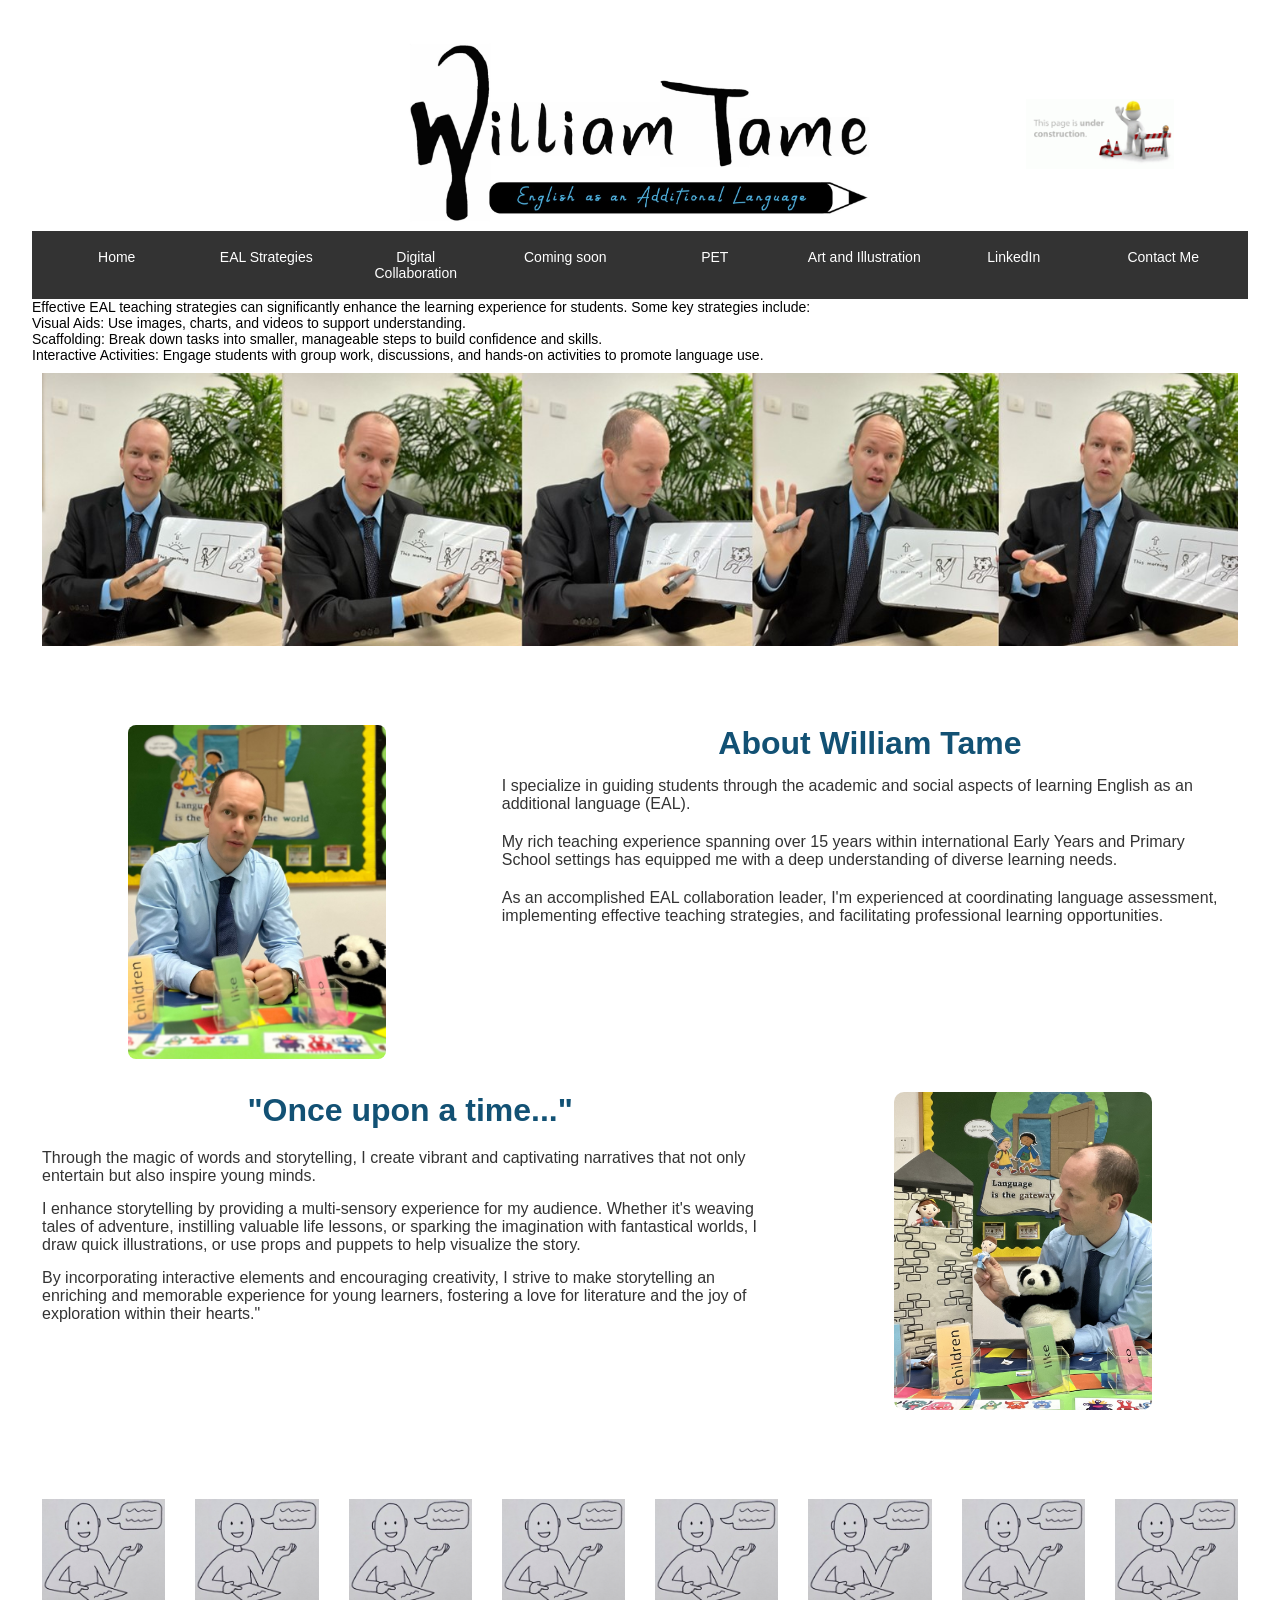
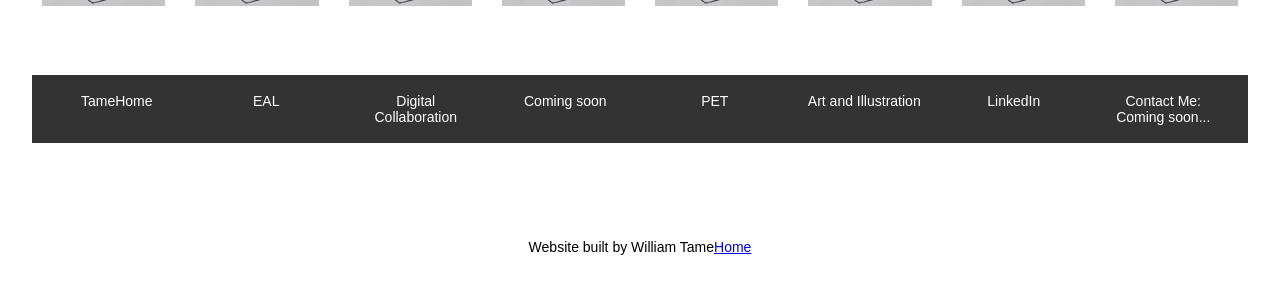
==== index.html @ 27f3a111 "Update index.html" ====
<!DOCTYPE html>
<html lang="en">
<head>
  <meta name="viewport" content="width=device-width, initial-scale=1.0">
  <link rel="stylesheet" href="styles.css">
  <title>William Tame EAL and Global Collaboration</title>
</head>
<body>
  <div class="container">
<p class="page-heading">Welcome</p>
    <div class="grid-container">

      <!-- Image covering three columns -->
      <div class="grid-item image-item1">
      <img src="images/logoealpencilblue.jpg" alt="William Tame logo">
      </div>
      
      <!-- Image covering two columns -->
      <div class="grid-item image-item2">
        <img src="images/page under construction 2.gif" alt="Image Description">
      </div>
    </div>

    <nav class="navbar">
      <a href="#">Home</a>
      <a href="#">EAL Strategies</a>
      <a href="#">Digital Collaboration</a>
      <a href="#">Coming soon</a>
      <a href="https://tamehome.com/pet.html">PET</a>
      <a href="https://williamtame.com/">Art and Illustration</a>
      <a href="https://www.linkedin.com/in/william-tame-b440451b2/">LinkedIn</a>
      <a href="#">Contact Me</a>
    </nav>

    <p> </p>
    <p>Effective EAL teaching strategies can significantly enhance the learning experience for students. Some key strategies include:</p>
    <p> </p>
    <p>Visual Aids: Use images, charts, and videos to support understanding.</p>
    <p>Scaffolding: Break down tasks into smaller, manageable steps to build confidence and skills.</p>
    <p>Interactive Activities: Engage students with group work, discussions, and hands-on activities to promote language use.</p>


<div class="second-grid-container">
  
  <div class="grid-item spanned-image"><img src="images/Tame storytelling 1.jpg" alt="Image Description"></div>
  
  <div class="grid-item">Item 17</div>
  <div class="grid-item">Item 18</div>
  <div class="grid-item">Item 19</div>
  <div class="grid-item">Item 20</div>
  <div class="grid-item">Item 21</div>
  <div class="grid-item">Item 22</div>
  <div class="grid-item">Item 23</div>
  <div class="grid-item">Item 24</div>

        <!-- Image covering the first three columns -->
  <div class="grid-item image-cover" style="grid-column: span 3;">
    <img src="images/tamepuppet2.JPG" alt="Image Description">
</div>
  <!-- New grid item for heading and paragraph -->
<div class="grid-item text-content">
  <h2>About William Tame</h2>
    <p>I specialize in guiding students through the academic and social aspects of learning English as an additional language (EAL).</p>
    <p>My rich teaching experience spanning over 15 years within international Early Years and Primary School settings has equipped me with a deep understanding of diverse learning needs.</p>
    <p>As an accomplished EAL collaboration leader, I'm experienced at coordinating language assessment, implementing effective teaching strategies, and facilitating professional learning opportunities.</p>
</div>

  <!-- New grid item for paragraph spanning items 9 to 13 -->
  <div class="grid-item text-content2">
    <h2>"Once upon a time..."</h2>
    <p>Through the magic of words and storytelling, I create vibrant and captivating narratives that not only entertain but also inspire young minds.</p>
    <p>I enhance storytelling by providing a multi-sensory experience for my audience. Whether it's weaving tales of adventure, instilling valuable life lessons, or sparking the imagination with fantastical worlds, I draw quick illustrations, or use props and puppets to help visualize the story.</p>
    <p>By incorporating interactive elements and encouraging creativity, I strive to make storytelling an enriching and memorable experience for young learners, fostering a love for literature and the joy of exploration within their hearts."</p>
  </div>
  <!-- Merged grid item for image in items 14, 15, and 16 -->
    <div class="grid-item merged-image" style="grid-column: span 3;">
    <img src="images/tamepuppet3.JPG" alt="Merged Image">
    </div>

      <div class="grid-item">Item 33</div>
      <div class="grid-item">Item 34</div>
      <div class="grid-item">Item 35</div>
      <div class="grid-item">Item 36</div>
      <div class="grid-item">Item 37</div>
      <div class="grid-item">Item 38</div>
      <div class="grid-item">Item 39</div>
      <div class="grid-item">Item 40</div>

      <div class="grid-item small-image"><a href="https://williamtame.com"><img src="images/talk.png" alt="Small Image 1"></a></div>
      <div class="grid-item small-image"><a href="https://williamtame.com"><img src="images/talk.png" alt="Small Image 1"></a></div>
      <div class="grid-item small-image"><a href="https://williamtame.com"><img src="images/talk.png" alt="Small Image 1"></a></div>
      <div class="grid-item small-image"><a href="https://williamtame.com"><img src="images/talk.png" alt="Small Image 1"></a></div>
      <div class="grid-item small-image"><a href="https://williamtame.com"><img src="images/talk.png" alt="Small Image 1"></a></div>
      <div class="grid-item small-image"><a href="https://williamtame.com"><img src="images/talk.png" alt="Small Image 1"></a></div>
      <div class="grid-item small-image"><a href="https://williamtame.com"><img src="images/talk.png" alt="Small Image 1"></a></div>
      <div class="grid-item small-image"><a href="https://williamtame.com"><img src="images/talk.png" alt="Small Image 1"></a></div>

      <div class="grid-item">Item 41</div>
      <div class="grid-item">Item 42</div>
      <div class="grid-item">Item 43</div>
      <div class="grid-item">Item 44</div>
      <div class="grid-item">Item 45</div>
      <div class="grid-item">Item 46</div>
      <div class="grid-item">Item 47</div>
      <div class="grid-item">Item 48</div>

      <!-- Continue with more grid items below the navigation bar -->
    </div>

  <nav class="bottomnavbar">
    <a href="https://tamehome.com">TameHome</a>
    <a href="#">EAL</a>
    <a href="#">Digital Collaboration</a>
    <a href="#">Coming soon</a>
    <a href="https://tamehome.com/pet.html">PET</a>
    <a href="https://williamtame.com/">Art and Illustration</a>
    <a href="https://www.linkedin.com/in/william-tame-b440451b2/">LinkedIn</a>
    <a href="#">Contact Me: Coming soon...</a>
  </nav>

  <div class="third-grid-container">
    <div class="grid-item">Item 74</div>
    <div class="grid-item">Item 75</div>
    <div class="grid-item">Item 76</div>
    <div class="grid-item">Item 77</div>
    <div class="grid-item">Item 78</div>
    <div class="grid-item">Item 79</div>
    <div class="grid-item">Item 80</div>
    <div class="grid-item">Item 81</div>
  </div>
  <div class="organisation">
    <P>Website built by William Tame<a href="https://tamehome.com">Home</a></P>
  </div>
</div>

</body>
</html>
---- styles.css ----
*{
  margin: 0;
  padding: 0;
  box-sizing: border-box;
}

body {
  font-family: Arial, sans-serif;
  font-size: 14px;
  margin: 0;
  padding: 0;
}


@media only screen and (max-width: 600px) {
  .container {
    grid-template-columns: repeat(8, minmax(0, 1fr));
  }
}


.container {
  max-width: 95%;
  margin: 0 auto;
  margin-bottom: 50px;
  justify-content: center; /* Ensure the grid content is centered horizontally */
}

.grid-container {
  display: grid;
  grid-template-columns: repeat(8, minmax(0, 1fr)); /* Change to eight columns */
  gap: 10px;
  background-color: #ffffff;
}

.page-heading {
  margin-top: 20px;
  text-align: center;
  color: #ffffff;
}

.grid-item1 {
  background-color: #ffffff;
  padding: 10px;
  text-align: center;
}

.image-item1 {
  grid-column: 3 / span 4;
  display: flex;
  justify-content: center; /* Center the content horizontally */
  align-items: center; /* Center the content vertically */
}

.grid-item2 {
  background-color: #ffffff;
  padding: 10px;
}

.image-item2 {
  grid-column: 7 / span 2;
  display: flex;
  justify-content: center; /* Center the content horizontally */
  align-items: center; /* Center the content vertically */
}

.image-item1 img {
  width: 80%; /* Set the image width to 100% of its container */
  max-width: 100%; /* Ensure the image doesn't exceed its original size */
  height: auto; /* Maintain the aspect ratio */
}

.image-item2 img {
  width: 50%; /* Set the image width to 100% of its container */
  max-width: 100%; /* Ensure the image doesn't exceed its original size */
  height: auto; /* Maintain the aspect ratio */
}


.text-mergetitle {
  grid-column: 1 / span 8; /* Make the text grid item span columns 5 to 8 */
  font-weight: bolder;
  text-align: center;
  color: #125174;
  margin-top: 8px;
  margin-bottom: 8px;
}



@media only screen and (max-width: 600px) {
  .navbar, .bottomnavbar {
    flex-direction: column;
    align-items: center;
  }

  .navbar a, .bottomnavbar a {
    flex: none;
    width: 100%;
  }
}


.navbar {
  display: flex;
  justify-content: center;
  flex-wrap: wrap;
  background-color: #333;
  padding: 10px;
}

.navbar a {
  flex: 1;
  text-align: center;
  color: white;
  text-decoration: none;
  padding: 8px 16px;
  border-radius: 4px;
  transition: background-color 0.3s;
}

.navbar a:hover {
  background-color: #4ba0c7;
}

/* Add this CSS for the second grid-container with eight columns */
.second-grid-container {
  display: grid;
  grid-template-columns: repeat(8, minmax(0, 1fr));
  gap: 10px;
}

/* Apply styles to the grid items within the second grid-container */
.second-grid-container .grid-item {
  background-color: #ffffff;
  padding: 10px;
  text-align: center;
  color: #ffffff;
}

.image-cover {
  grid-column: span 3; /* Make the image grid item span three columns */
  grid-row: span 1; /* Make the image grid item span two rows */
}

.image-cover img {
  width: 60%; /* Make the image fill the entire width of its container */
  height: auto; /* Maintain the image's aspect ratio */
  border-radius: 8px; /* Optional: Add border-radius for rounded corners */
}

.text-content {
  grid-column: 4 / span 5; /* Make the text grid item span columns 4 to 8 */
  grid-row: span 1; /* You can adjust the number of rows as needed */
  padding: 10px; /* Add padding for better aesthetics */
  background-color: #ffffff; /* Example background color, customize as needed */
  text-align:center;
}

.text-content h2 {
  font-size: 32px;
  font-weight: bolder;
  margin-bottom: 10px;
  color: #125174;
  margin-bottom: 15px;
}

.text-content p {
  font-size: 16px; /* Example font size, customize as needed */
  color: #333; /* Example text color, customize as needed */
  margin-bottom: 20px;
  text-align: left;
}

/* Media query for smaller screens */
@media only screen and (max-width: 600px) {
  .text-content p {
    font-size: 12px; /* Adjust the font size for smaller screens */
  }
}

/* Add additional styles as needed for the second grid items */


.text-content2 {
  grid-column: 1 / span 5; /* Make the text grid item span columns 4 to 8 */
  grid-row: span 1; /* You can adjust the number of rows as needed */
  padding: 10px; /* Add padding for better aesthetics */
  background-color: #ffffff; /* Example background color, customize as needed */
  text-align:center;
}

.text-content2 h2 {
  font-size: 32px;
  font-weight: bolder;
  margin-bottom: 10px;
  color: #125174;
  margin-bottom: 20px;
}

.text-content2 p {
  font-size: 16px; /* Example font size, customize as needed */
  color: #333; /* Example text color, customize as needed */
  margin-bottom: 15px;
  text-align: left;
}

/* Media query for smaller screens */
@media only screen and (max-width: 600px) {
  .text-content2 p {
    font-size: 12px; /* Adjust the font size for smaller screens */
  }
}


.second-grid-container .grid-item.merged-image {
  grid-column: span 3; /* Make the merged item span three columns */
  /* Additional styling if needed */
}

.second-grid-container .grid-item.merged-image img {
  width: 60%; /* Make the image fill its container */
  height: auto; /* Maintain aspect ratio */
  border-radius: 10px;
  /* Additional styling if needed */
}






/* Small images in the second grid */
.second-grid-container .small-image {
  width: 100%;
  margin: 10px 0; /* Adjust the margin as needed */
}

.second-grid-container .small-image img {
  width: 100%;
  height: auto;
  transition: transform 0.3s ease; /* Add a smooth transition effect */
}

.second-grid-container .small-image img:hover {
  transform: scale(1.2);
  border-radius: 10px;
  /* Add any additional styling for the hover effect */
}

/* Image spanning grid items 66 to 73 */
.second-grid-container .spanned-image {
  grid-column: span 8; /* Span across 8 columns */
}

.second-grid-container .spanned-image img {
  width: 100%;
  height: auto;
  /* Add any additional styling as needed */
}


.bottomnavbar {
  display: flex;
  justify-content: center;
  flex-wrap: wrap;
  background-color: #333;
  padding: 10px;
  margin-bottom: 50px;
}

.bottomnavbar a {
  flex: 1;
  text-align: center;
  color: white;
  text-decoration: none;
  padding: 8px 16px;
  border-radius: 4px;
  transition: background-color 0.3s;
}

.bottomnavbar a:hover {
  background-color: #555;
}

/* Add this CSS for the second grid-container with eight columns */
.third-grid-container {
  display: grid;
  grid-template-columns: repeat(8, minmax(0, 1fr));
  gap: 20px;
}

/* Apply styles to the grid items within the second grid-container */
.third-grid-container .grid-item {
  background-color: #ffffff;
  padding: 10px;
  text-align: center;
  color: #ffffff;
}

.organisation{
  text-align: center;
  color: black;
  margin-top: 10px;
}
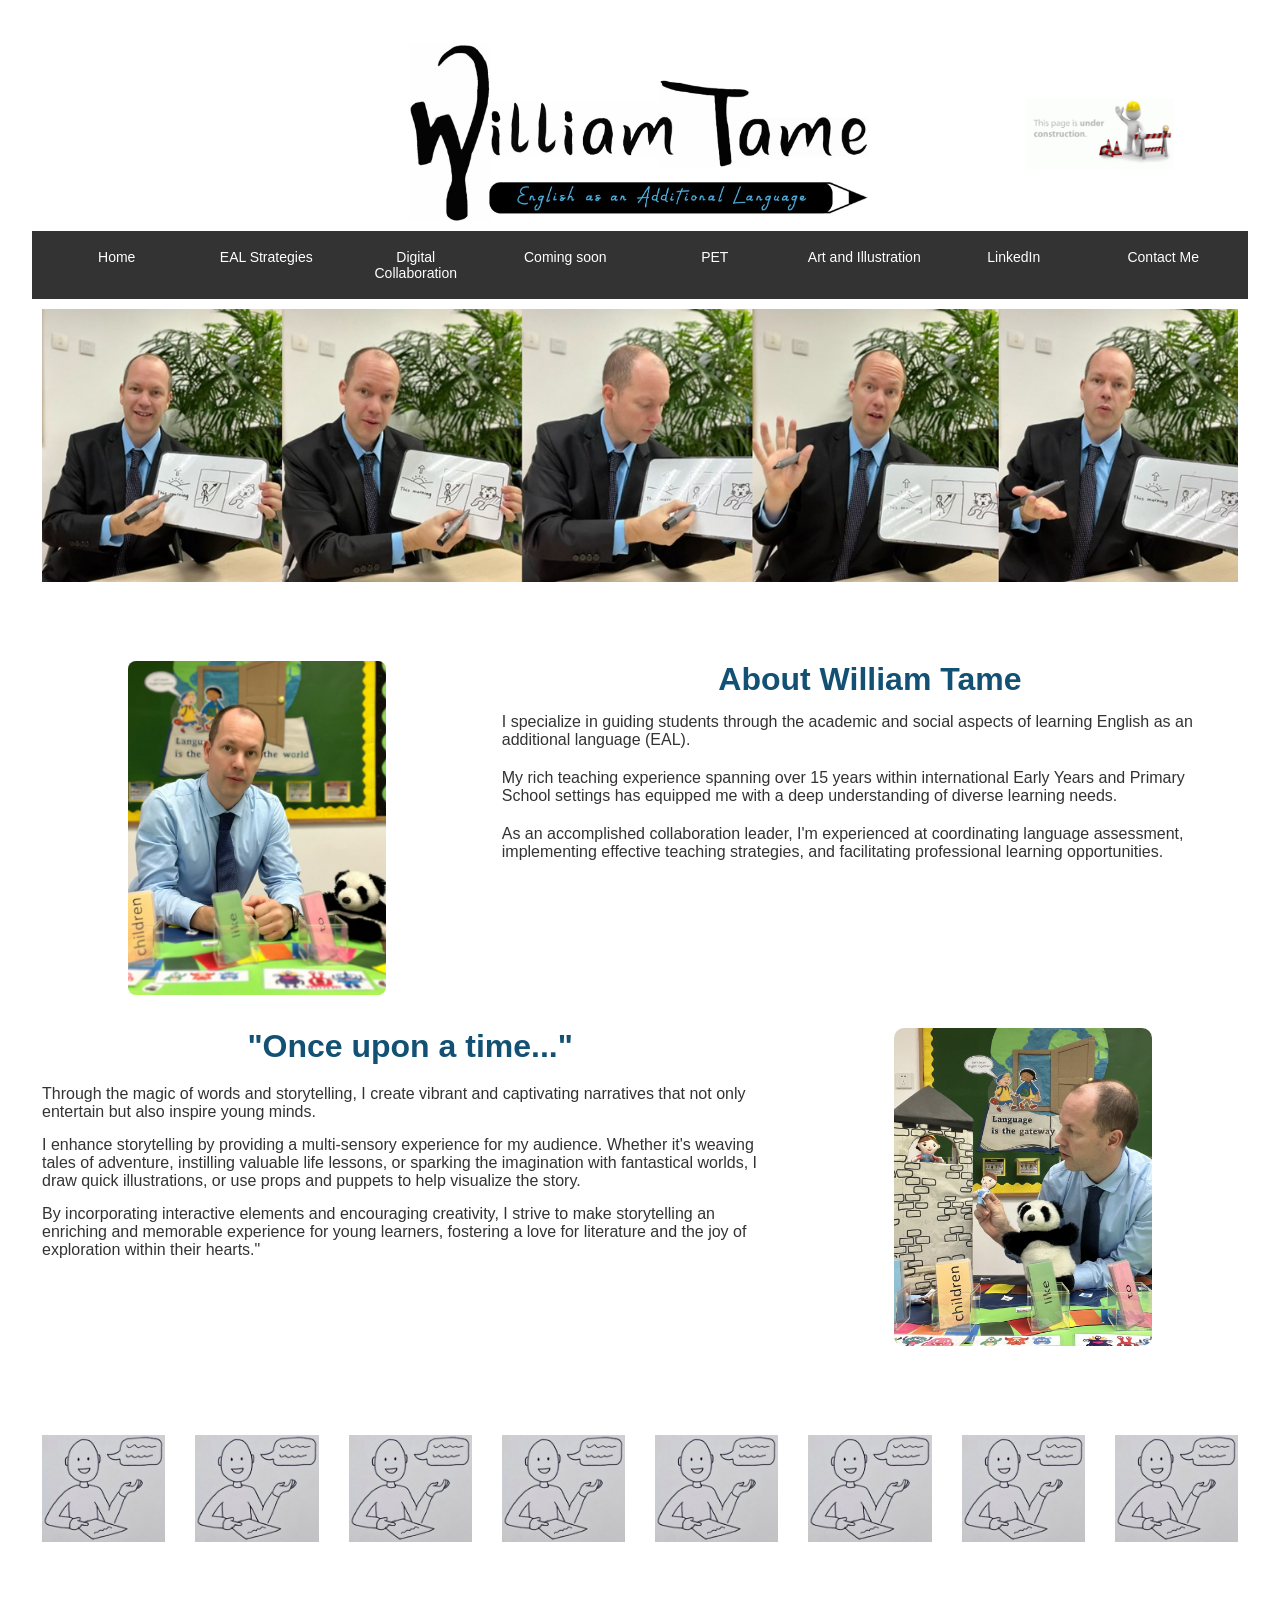
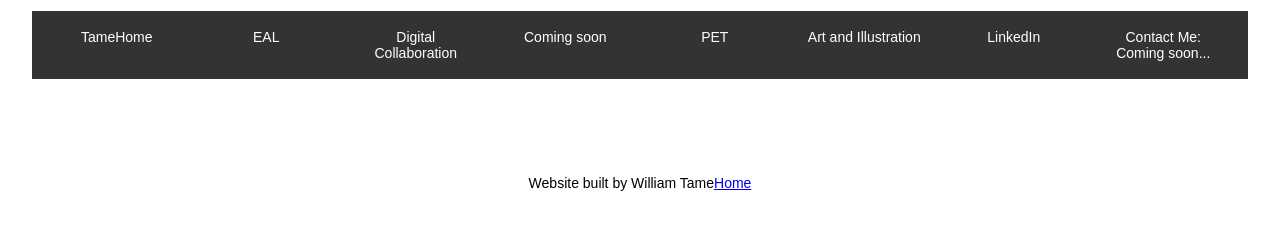
==== commit d5358bb2: "commit main" ====
--- a/index.html
+++ b/index.html
@@ -32,13 +32,6 @@
       <a href="#">Contact Me</a>
     </nav>
 
-    <p> </p>
-    <p>Effective EAL teaching strategies can significantly enhance the learning experience for students. Some key strategies include:</p>
-    <p> </p>
-    <p>Visual Aids: Use images, charts, and videos to support understanding.</p>
-    <p>Scaffolding: Break down tasks into smaller, manageable steps to build confidence and skills.</p>
-    <p>Interactive Activities: Engage students with group work, discussions, and hands-on activities to promote language use.</p>
-
 
 <div class="second-grid-container">
   
@@ -62,7 +55,7 @@
   <h2>About William Tame</h2>
     <p>I specialize in guiding students through the academic and social aspects of learning English as an additional language (EAL).</p>
     <p>My rich teaching experience spanning over 15 years within international Early Years and Primary School settings has equipped me with a deep understanding of diverse learning needs.</p>
-    <p>As an accomplished EAL collaboration leader, I'm experienced at coordinating language assessment, implementing effective teaching strategies, and facilitating professional learning opportunities.</p>
+    <p>As an accomplished collaboration leader, I'm experienced at coordinating language assessment, implementing effective teaching strategies, and facilitating professional learning opportunities.</p>
 </div>
 
   <!-- New grid item for paragraph spanning items 9 to 13 -->
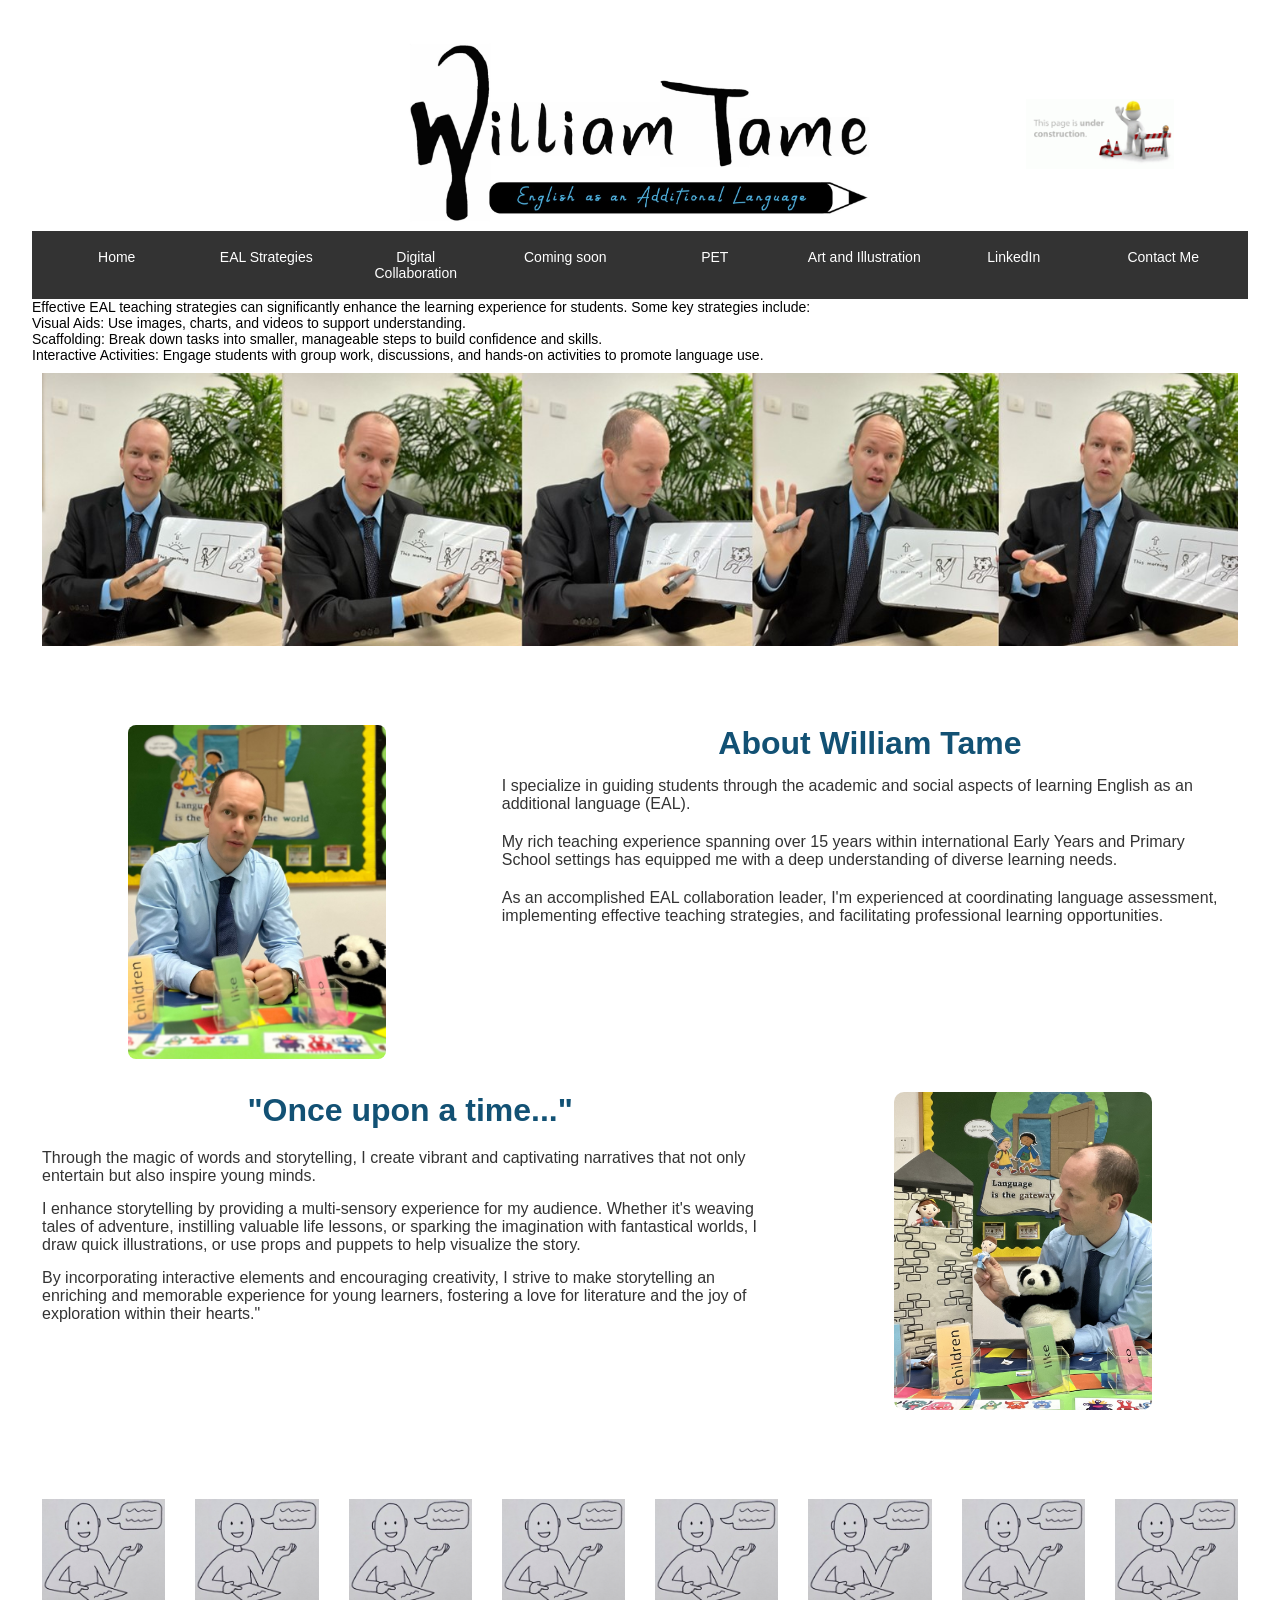
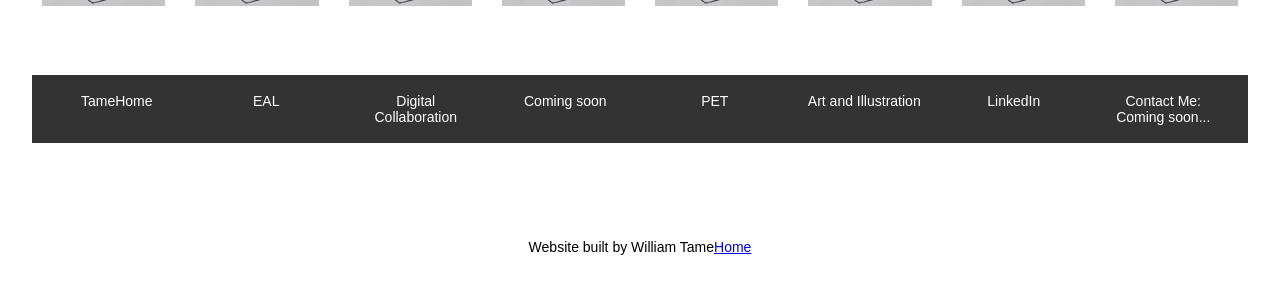
==== commit 0d732216: "Merge branch 'main' of https://github.com/williamtame/tamelearning.com" ====
--- a/index.html
+++ b/index.html
@@ -32,6 +32,13 @@
       <a href="#">Contact Me</a>
     </nav>
 
+    <p> </p>
+    <p>Effective EAL teaching strategies can significantly enhance the learning experience for students. Some key strategies include:</p>
+    <p> </p>
+    <p>Visual Aids: Use images, charts, and videos to support understanding.</p>
+    <p>Scaffolding: Break down tasks into smaller, manageable steps to build confidence and skills.</p>
+    <p>Interactive Activities: Engage students with group work, discussions, and hands-on activities to promote language use.</p>
+
 
 <div class="second-grid-container">
   
@@ -55,7 +62,7 @@
   <h2>About William Tame</h2>
     <p>I specialize in guiding students through the academic and social aspects of learning English as an additional language (EAL).</p>
     <p>My rich teaching experience spanning over 15 years within international Early Years and Primary School settings has equipped me with a deep understanding of diverse learning needs.</p>
-    <p>As an accomplished collaboration leader, I'm experienced at coordinating language assessment, implementing effective teaching strategies, and facilitating professional learning opportunities.</p>
+    <p>As an accomplished EAL collaboration leader, I'm experienced at coordinating language assessment, implementing effective teaching strategies, and facilitating professional learning opportunities.</p>
 </div>
 
   <!-- New grid item for paragraph spanning items 9 to 13 -->
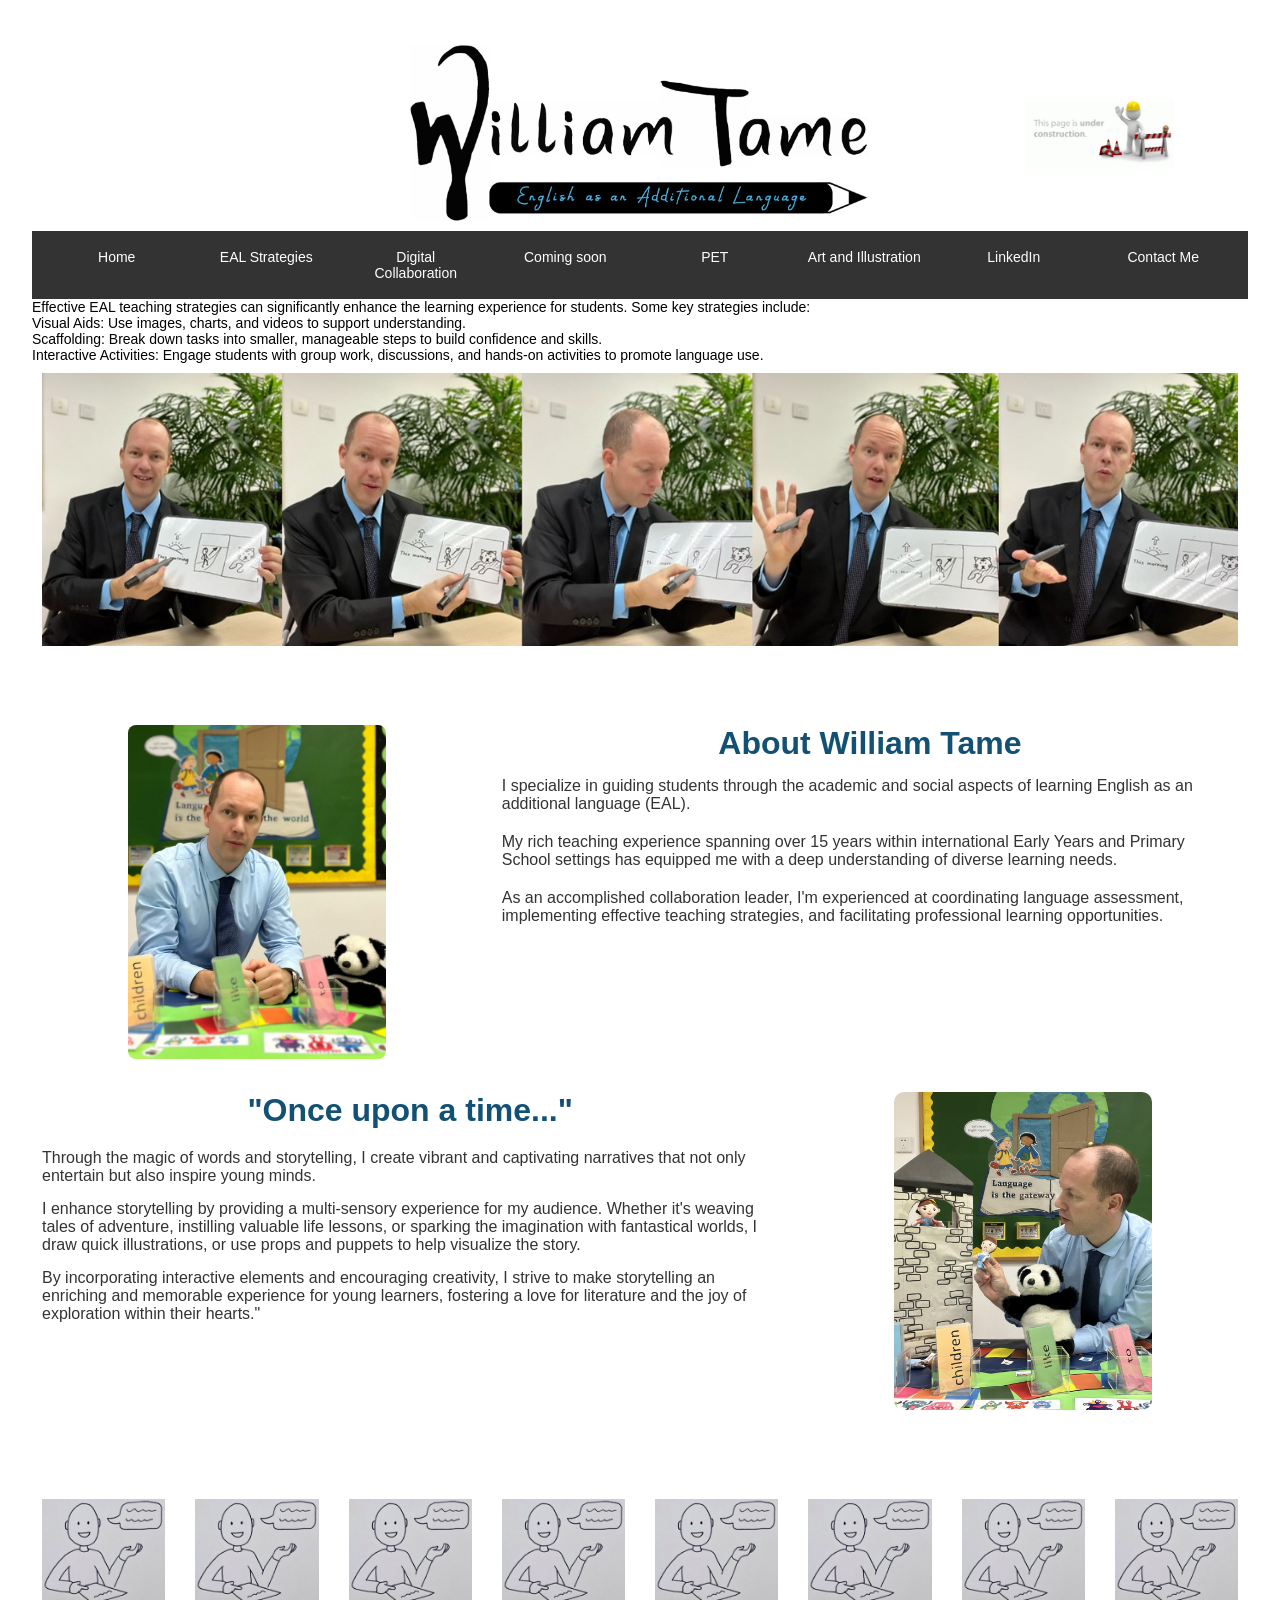
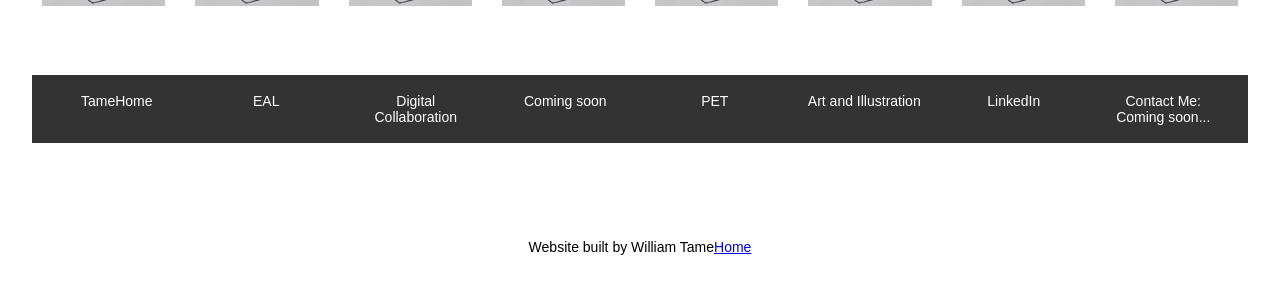
==== commit f6b78d07: "Merge branch 'main' of https://github.com/williamtame/tamelearning.com" ====
--- a/index.html
+++ b/index.html
@@ -62,7 +62,7 @@
   <h2>About William Tame</h2>
     <p>I specialize in guiding students through the academic and social aspects of learning English as an additional language (EAL).</p>
     <p>My rich teaching experience spanning over 15 years within international Early Years and Primary School settings has equipped me with a deep understanding of diverse learning needs.</p>
-    <p>As an accomplished EAL collaboration leader, I'm experienced at coordinating language assessment, implementing effective teaching strategies, and facilitating professional learning opportunities.</p>
+    <p>As an accomplished collaboration leader, I'm experienced at coordinating language assessment, implementing effective teaching strategies, and facilitating professional learning opportunities.</p>
 </div>
 
   <!-- New grid item for paragraph spanning items 9 to 13 -->
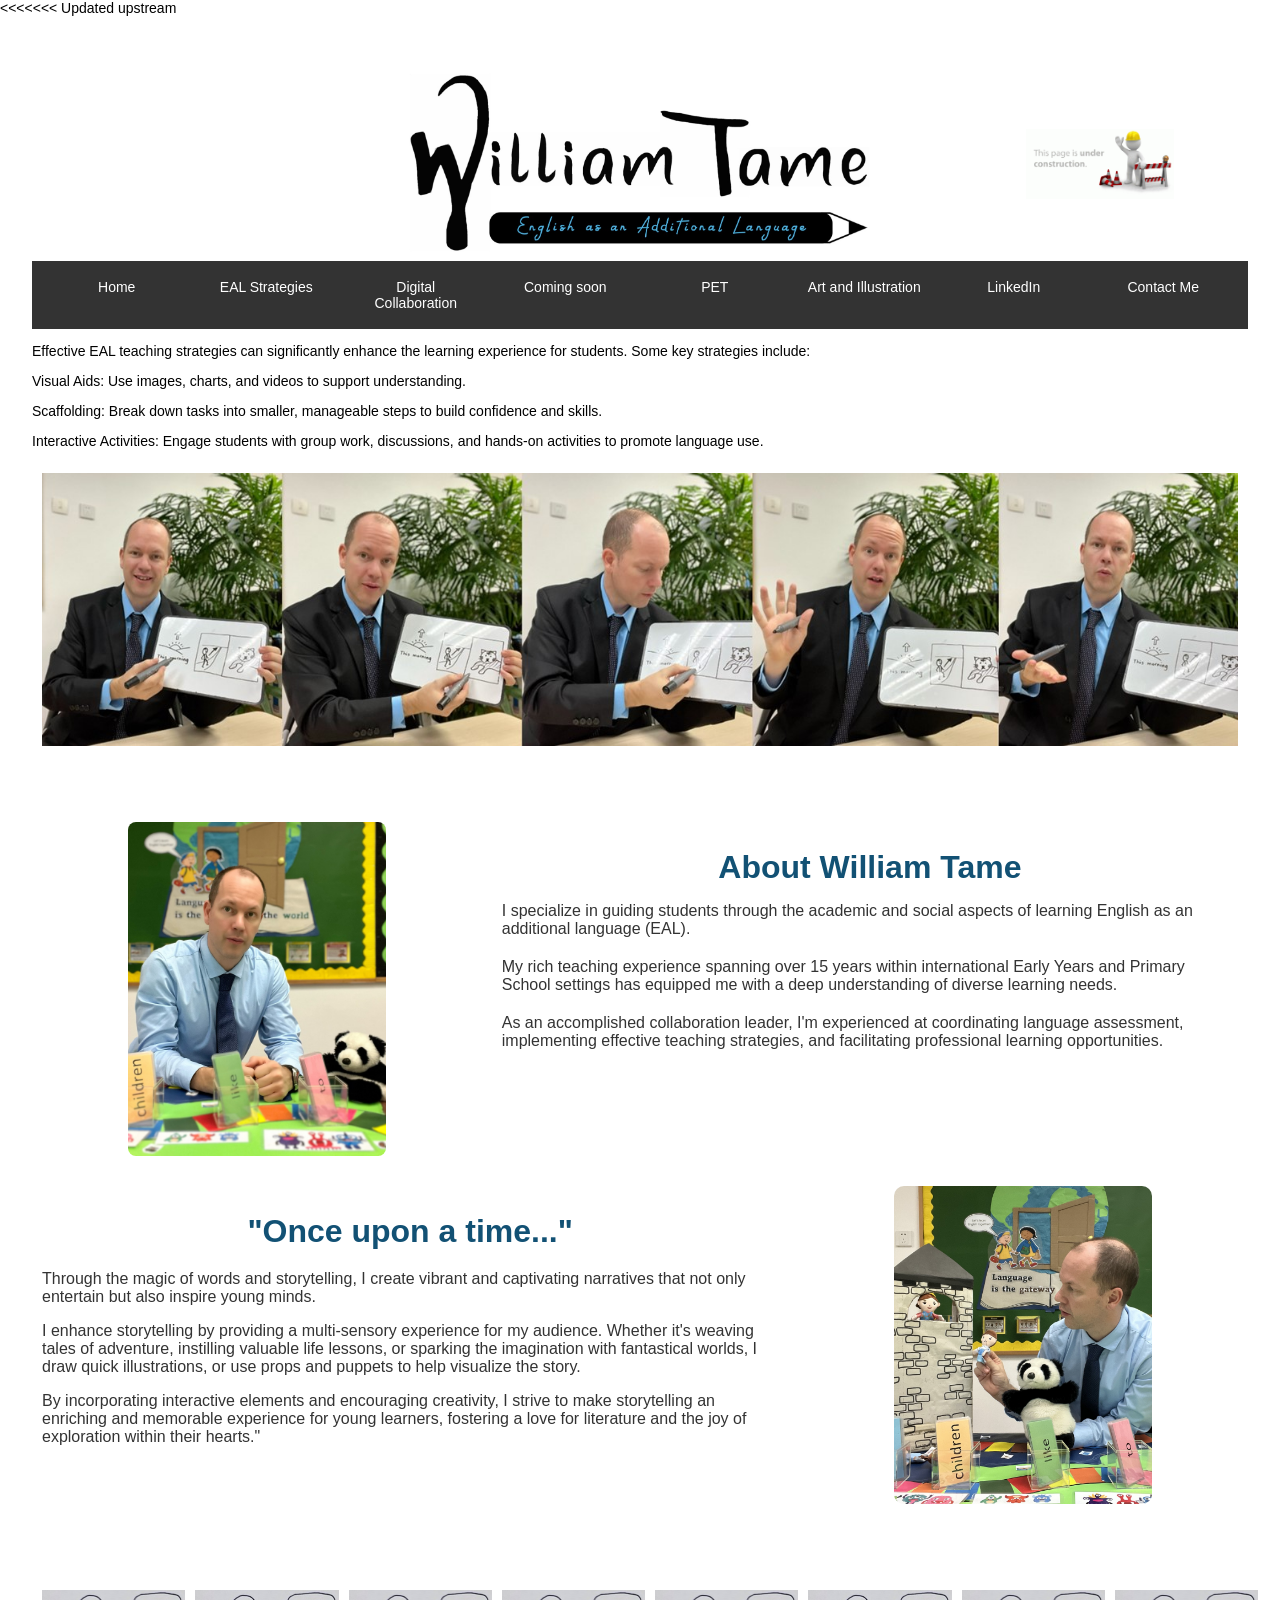
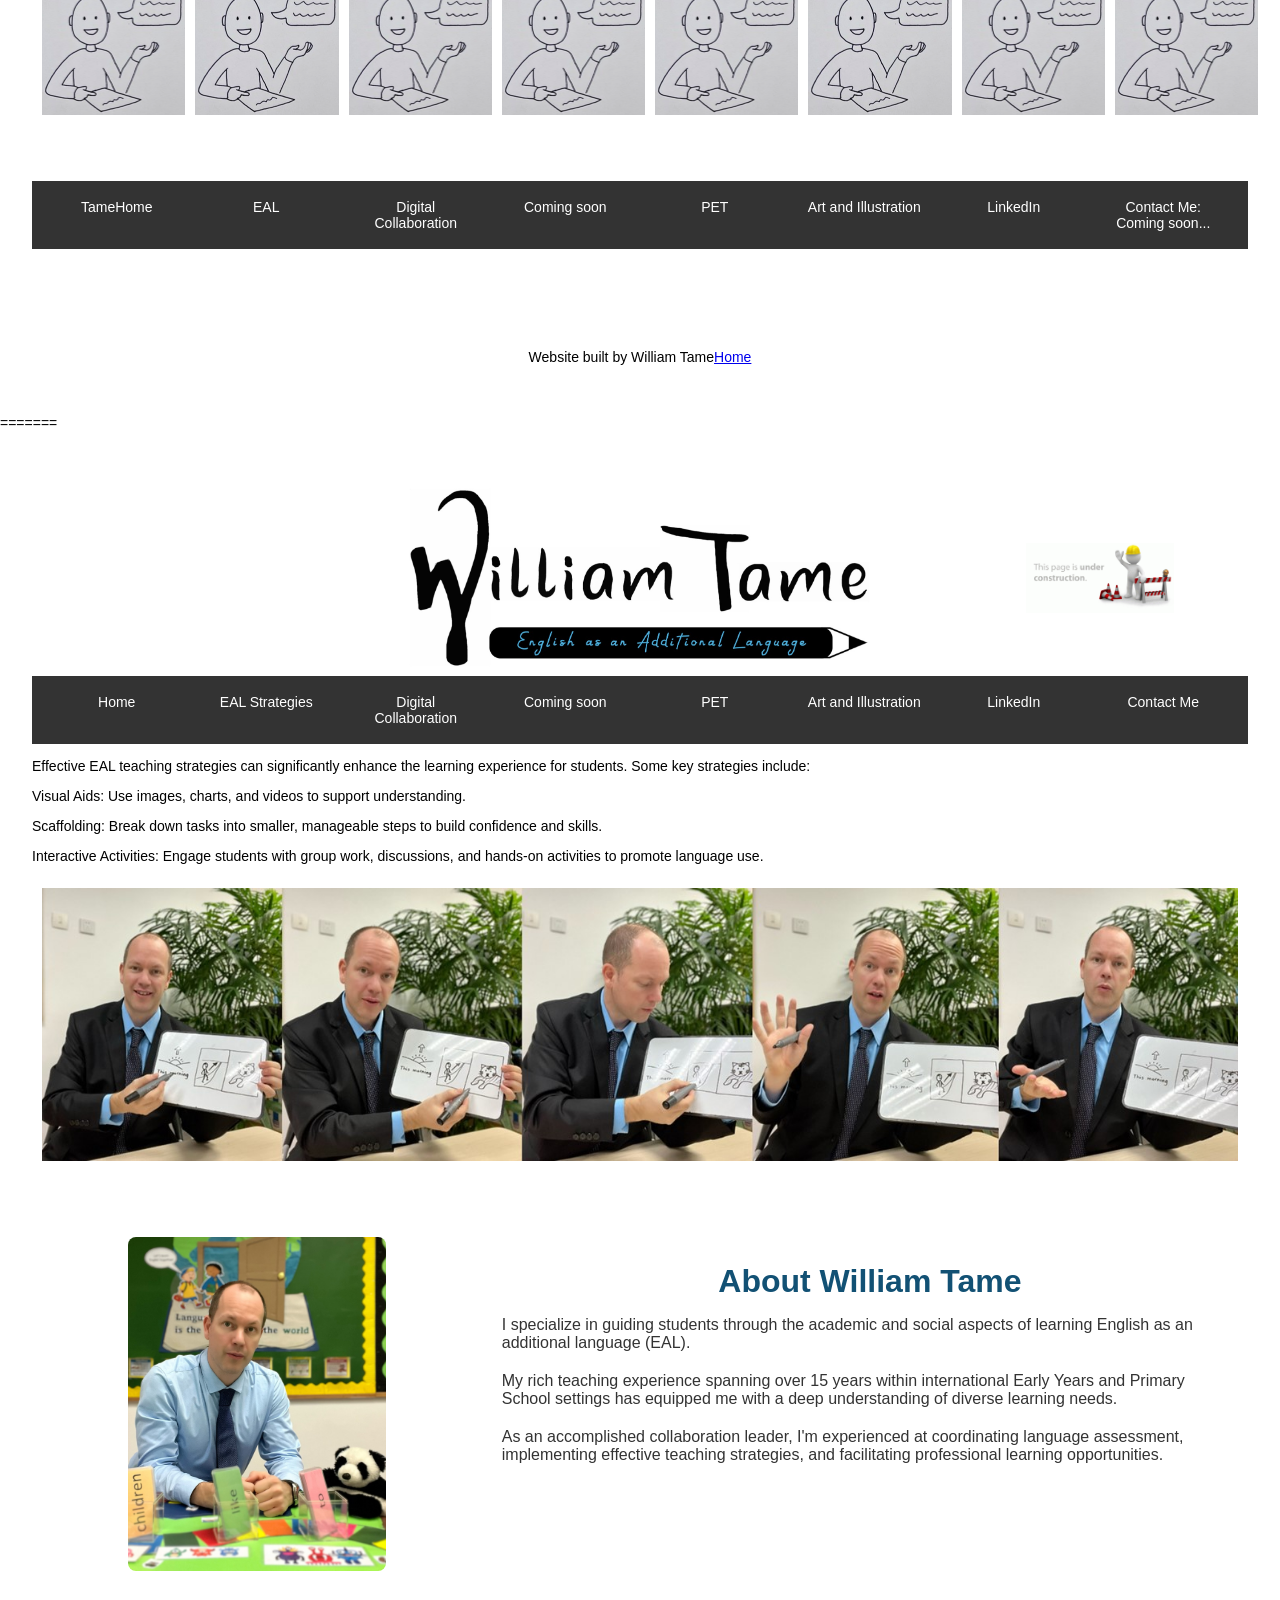
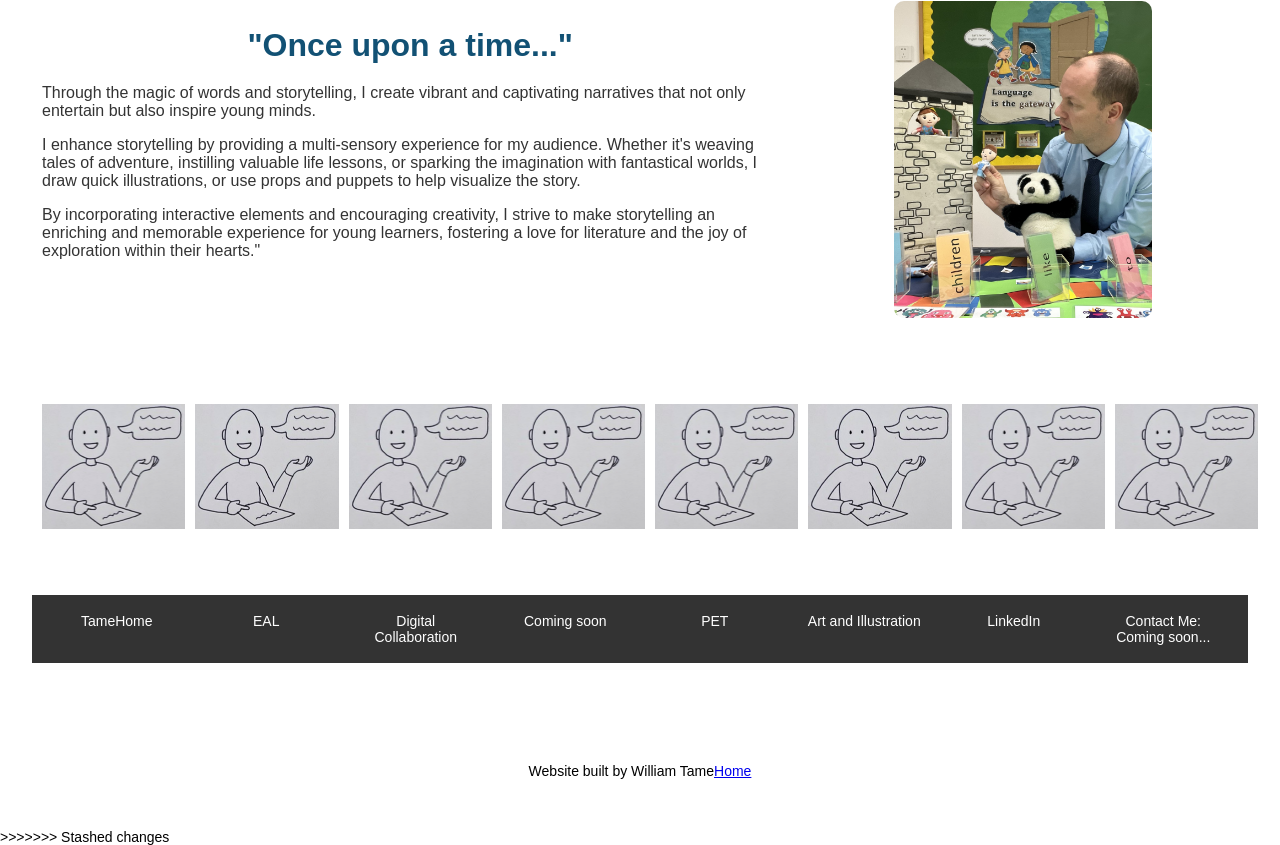
==== commit 5101a073: "Add files via upload" ====
--- a/index.html
+++ b/index.html
@@ -1,3 +1,4 @@
+<<<<<<< Updated upstream
 <!DOCTYPE html>
 <html lang="en">
 <head>
@@ -135,3 +136,142 @@
 
 </body>
 </html>
+=======
+<!DOCTYPE html>
+<html lang="en">
+<head>
+  <meta name="viewport" content="width=device-width, initial-scale=1.0">
+  <link rel="stylesheet" href="styles.css">
+  <title>William Tame EAL and Global Collaboration</title>
+</head>
+<body>
+  <div class="container">
+<p class="page-heading">Welcome</p>
+    <div class="grid-container">
+
+      <!-- Image covering three columns -->
+      <div class="grid-item image-item1">
+      <img src="images/logoealpencilblue.jpg" alt="William Tame logo">
+      </div>
+      
+      <!-- Image covering two columns -->
+      <div class="grid-item image-item2">
+        <img src="images/page under construction 2.gif" alt="Image Description">
+      </div>
+    </div>
+
+    <nav class="navbar">
+      <a href="#">Home</a>
+      <a href="#">EAL Strategies</a>
+      <a href="#">Digital Collaboration</a>
+      <a href="#">Coming soon</a>
+      <a href="https://tamehome.com/pet.html">PET</a>
+      <a href="https://williamtame.com/">Art and Illustration</a>
+      <a href="https://www.linkedin.com/in/william-tame-b440451b2/">LinkedIn</a>
+      <a href="#">Contact Me</a>
+    </nav>
+
+    <p> </p>
+    <p>Effective EAL teaching strategies can significantly enhance the learning experience for students. Some key strategies include:</p>
+    <p> </p>
+    <p>Visual Aids: Use images, charts, and videos to support understanding.</p>
+    <p>Scaffolding: Break down tasks into smaller, manageable steps to build confidence and skills.</p>
+    <p>Interactive Activities: Engage students with group work, discussions, and hands-on activities to promote language use.</p>
+
+
+<div class="second-grid-container">
+  
+  <div class="grid-item spanned-image"><img src="images/Tame storytelling 1.jpg" alt="Image Description"></div>
+  
+  <div class="grid-item">Item 17</div>
+  <div class="grid-item">Item 18</div>
+  <div class="grid-item">Item 19</div>
+  <div class="grid-item">Item 20</div>
+  <div class="grid-item">Item 21</div>
+  <div class="grid-item">Item 22</div>
+  <div class="grid-item">Item 23</div>
+  <div class="grid-item">Item 24</div>
+
+        <!-- Image covering the first three columns -->
+  <div class="grid-item image-cover" style="grid-column: span 3;">
+    <img src="images/tamepuppet2.JPG" alt="Image Description">
+</div>
+  <!-- New grid item for heading and paragraph -->
+<div class="grid-item text-content">
+  <h2>About William Tame</h2>
+    <p>I specialize in guiding students through the academic and social aspects of learning English as an additional language (EAL).</p>
+    <p>My rich teaching experience spanning over 15 years within international Early Years and Primary School settings has equipped me with a deep understanding of diverse learning needs.</p>
+    <p>As an accomplished collaboration leader, I'm experienced at coordinating language assessment, implementing effective teaching strategies, and facilitating professional learning opportunities.</p>
+</div>
+
+  <!-- New grid item for paragraph spanning items 9 to 13 -->
+  <div class="grid-item text-content2">
+    <h2>"Once upon a time..."</h2>
+    <p>Through the magic of words and storytelling, I create vibrant and captivating narratives that not only entertain but also inspire young minds.</p>
+    <p>I enhance storytelling by providing a multi-sensory experience for my audience. Whether it's weaving tales of adventure, instilling valuable life lessons, or sparking the imagination with fantastical worlds, I draw quick illustrations, or use props and puppets to help visualize the story.</p>
+    <p>By incorporating interactive elements and encouraging creativity, I strive to make storytelling an enriching and memorable experience for young learners, fostering a love for literature and the joy of exploration within their hearts."</p>
+  </div>
+  <!-- Merged grid item for image in items 14, 15, and 16 -->
+    <div class="grid-item merged-image" style="grid-column: span 3;">
+    <img src="images/tamepuppet3.JPG" alt="Merged Image">
+    </div>
+
+      <div class="grid-item">Item 33</div>
+      <div class="grid-item">Item 34</div>
+      <div class="grid-item">Item 35</div>
+      <div class="grid-item">Item 36</div>
+      <div class="grid-item">Item 37</div>
+      <div class="grid-item">Item 38</div>
+      <div class="grid-item">Item 39</div>
+      <div class="grid-item">Item 40</div>
+
+      <div class="grid-item small-image"><a href="https://williamtame.com"><img src="images/talk.png" alt="Small Image 1"></a></div>
+      <div class="grid-item small-image"><a href="https://williamtame.com"><img src="images/talk.png" alt="Small Image 1"></a></div>
+      <div class="grid-item small-image"><a href="https://williamtame.com"><img src="images/talk.png" alt="Small Image 1"></a></div>
+      <div class="grid-item small-image"><a href="https://williamtame.com"><img src="images/talk.png" alt="Small Image 1"></a></div>
+      <div class="grid-item small-image"><a href="https://williamtame.com"><img src="images/talk.png" alt="Small Image 1"></a></div>
+      <div class="grid-item small-image"><a href="https://williamtame.com"><img src="images/talk.png" alt="Small Image 1"></a></div>
+      <div class="grid-item small-image"><a href="https://williamtame.com"><img src="images/talk.png" alt="Small Image 1"></a></div>
+      <div class="grid-item small-image"><a href="https://williamtame.com"><img src="images/talk.png" alt="Small Image 1"></a></div>
+
+      <div class="grid-item">Item 41</div>
+      <div class="grid-item">Item 42</div>
+      <div class="grid-item">Item 43</div>
+      <div class="grid-item">Item 44</div>
+      <div class="grid-item">Item 45</div>
+      <div class="grid-item">Item 46</div>
+      <div class="grid-item">Item 47</div>
+      <div class="grid-item">Item 48</div>
+
+      <!-- Continue with more grid items below the navigation bar -->
+    </div>
+
+  <nav class="bottomnavbar">
+    <a href="https://tamehome.com">TameHome</a>
+    <a href="#">EAL</a>
+    <a href="#">Digital Collaboration</a>
+    <a href="#">Coming soon</a>
+    <a href="https://tamehome.com/pet.html">PET</a>
+    <a href="https://williamtame.com/">Art and Illustration</a>
+    <a href="https://www.linkedin.com/in/william-tame-b440451b2/">LinkedIn</a>
+    <a href="#">Contact Me: Coming soon...</a>
+  </nav>
+
+  <div class="third-grid-container">
+    <div class="grid-item">Item 74</div>
+    <div class="grid-item">Item 75</div>
+    <div class="grid-item">Item 76</div>
+    <div class="grid-item">Item 77</div>
+    <div class="grid-item">Item 78</div>
+    <div class="grid-item">Item 79</div>
+    <div class="grid-item">Item 80</div>
+    <div class="grid-item">Item 81</div>
+  </div>
+  <div class="organisation">
+    <P>Website built by William Tame<a href="https://tamehome.com">Home</a></P>
+  </div>
+</div>
+
+</body>
+</html>
+>>>>>>> Stashed changes
--- a/styles.css
+++ b/styles.css
@@ -1,3 +1,4 @@
+<<<<<<< Updated upstream
 *{
   margin: 0;
   padding: 0;
@@ -303,3 +304,310 @@
   color: black;
   margin-top: 10px;
 }
+=======
+*{
+  margin: 0;
+  padding: 0;
+  box-sizing: border-box;
+}
+
+body {
+  font-family: Arial, sans-serif;
+  font-size: 14px;
+  margin: 0;
+  padding: 0;
+}
+
+
+@media only screen and (max-width: 600px) {
+  .container {
+    grid-template-columns: repeat(8, minmax(0, 1fr));
+  }
+}
+
+
+.container {
+  max-width: 95%;
+  margin: 0 auto;
+  margin-bottom: 50px;
+  justify-content: center; /* Ensure the grid content is centered horizontally */
+}
+
+.grid-container {
+  display: grid;
+  grid-template-columns: repeat(8, minmax(0, 1fr)); /* Change to eight columns */
+  gap: 10px;
+  background-color: #ffffff;
+}
+
+.page-heading {
+  margin-top: 20px;
+  text-align: center;
+  color: #ffffff;
+}
+
+.grid-item1 {
+  background-color: #ffffff;
+  padding: 10px;
+  text-align: center;
+}
+
+.image-item1 {
+  grid-column: 3 / span 4;
+  display: flex;
+  justify-content: center; /* Center the content horizontally */
+  align-items: center; /* Center the content vertically */
+}
+
+.grid-item2 {
+  background-color: #ffffff;
+  padding: 10px;
+}
+
+.image-item2 {
+  grid-column: 7 / span 2;
+  display: flex;
+  justify-content: center; /* Center the content horizontally */
+  align-items: center; /* Center the content vertically */
+}
+
+.image-item1 img {
+  width: 80%; /* Set the image width to 100% of its container */
+  max-width: 100%; /* Ensure the image doesn't exceed its original size */
+  height: auto; /* Maintain the aspect ratio */
+}
+
+.image-item2 img {
+  width: 50%; /* Set the image width to 100% of its container */
+  max-width: 100%; /* Ensure the image doesn't exceed its original size */
+  height: auto; /* Maintain the aspect ratio */
+}
+
+
+.text-mergetitle {
+  grid-column: 1 / span 8; /* Make the text grid item span columns 5 to 8 */
+  font-weight: bolder;
+  text-align: center;
+  color: #125174;
+  margin-top: 8px;
+  margin-bottom: 8px;
+}
+
+
+
+@media only screen and (max-width: 600px) {
+  .navbar, .bottomnavbar {
+    flex-direction: column;
+    align-items: center;
+  }
+
+  .navbar a, .bottomnavbar a {
+    flex: none;
+    width: 100%;
+  }
+}
+
+
+.navbar {
+  display: flex;
+  justify-content: center;
+  flex-wrap: wrap;
+  background-color: #333;
+  padding: 10px;
+}
+
+.navbar a {
+  flex: 1;
+  text-align: center;
+  color: white;
+  text-decoration: none;
+  padding: 8px 16px;
+  border-radius: 4px;
+  transition: background-color 0.3s;
+}
+
+.navbar a:hover {
+  background-color: #4ba0c7;
+}
+
+/* Add this CSS for the second grid-container with eight columns */
+.second-grid-container {
+  display: grid;
+  grid-template-columns: repeat(8, minmax(0, 1fr));
+  gap: 10px;
+}
+
+/* Apply styles to the grid items within the second grid-container */
+.second-grid-container .grid-item {
+  background-color: #ffffff;
+  padding: 10px;
+  text-align: center;
+  color: #ffffff;
+}
+
+.image-cover {
+  grid-column: span 3; /* Make the image grid item span three columns */
+  grid-row: span 1; /* Make the image grid item span two rows */
+}
+
+.image-cover img {
+  width: 60%; /* Make the image fill the entire width of its container */
+  height: auto; /* Maintain the image's aspect ratio */
+  border-radius: 8px; /* Optional: Add border-radius for rounded corners */
+}
+
+.text-content {
+  grid-column: 4 / span 5; /* Make the text grid item span columns 4 to 8 */
+  grid-row: span 1; /* You can adjust the number of rows as needed */
+  padding: 10px; /* Add padding for better aesthetics */
+  background-color: #ffffff; /* Example background color, customize as needed */
+  text-align:center;
+}
+
+.text-content h2 {
+  font-size: 32px;
+  font-weight: bolder;
+  margin-bottom: 10px;
+  color: #125174;
+  margin-bottom: 15px;
+}
+
+.text-content p {
+  font-size: 16px; /* Example font size, customize as needed */
+  color: #333; /* Example text color, customize as needed */
+  margin-bottom: 20px;
+  text-align: left;
+}
+
+/* Media query for smaller screens */
+@media only screen and (max-width: 600px) {
+  .text-content p {
+    font-size: 12px; /* Adjust the font size for smaller screens */
+  }
+}
+
+/* Add additional styles as needed for the second grid items */
+
+
+.text-content2 {
+  grid-column: 1 / span 5; /* Make the text grid item span columns 4 to 8 */
+  grid-row: span 1; /* You can adjust the number of rows as needed */
+  padding: 10px; /* Add padding for better aesthetics */
+  background-color: #ffffff; /* Example background color, customize as needed */
+  text-align:center;
+}
+
+.text-content2 h2 {
+  font-size: 32px;
+  font-weight: bolder;
+  margin-bottom: 10px;
+  color: #125174;
+  margin-bottom: 20px;
+}
+
+.text-content2 p {
+  font-size: 16px; /* Example font size, customize as needed */
+  color: #333; /* Example text color, customize as needed */
+  margin-bottom: 15px;
+  text-align: left;
+}
+
+/* Media query for smaller screens */
+@media only screen and (max-width: 600px) {
+  .text-content2 p {
+    font-size: 12px; /* Adjust the font size for smaller screens */
+  }
+}
+
+
+.second-grid-container .grid-item.merged-image {
+  grid-column: span 3; /* Make the merged item span three columns */
+  /* Additional styling if needed */
+}
+
+.second-grid-container .grid-item.merged-image img {
+  width: 60%; /* Make the image fill its container */
+  height: auto; /* Maintain aspect ratio */
+  border-radius: 10px;
+  /* Additional styling if needed */
+}
+
+
+
+
+
+
+/* Small images in the second grid */
+.second-grid-container .small-image {
+  width: 100%;
+  margin: 10px 0; /* Adjust the margin as needed */
+}
+
+.second-grid-container .small-image img {
+  width: 100%;
+  height: auto;
+  transition: transform 0.3s ease; /* Add a smooth transition effect */
+}
+
+.second-grid-container .small-image img:hover {
+  transform: scale(1.2);
+  border-radius: 10px;
+  /* Add any additional styling for the hover effect */
+}
+
+/* Image spanning grid items 66 to 73 */
+.second-grid-container .spanned-image {
+  grid-column: span 8; /* Span across 8 columns */
+}
+
+.second-grid-container .spanned-image img {
+  width: 100%;
+  height: auto;
+  /* Add any additional styling as needed */
+}
+
+
+.bottomnavbar {
+  display: flex;
+  justify-content: center;
+  flex-wrap: wrap;
+  background-color: #333;
+  padding: 10px;
+  margin-bottom: 50px;
+}
+
+.bottomnavbar a {
+  flex: 1;
+  text-align: center;
+  color: white;
+  text-decoration: none;
+  padding: 8px 16px;
+  border-radius: 4px;
+  transition: background-color 0.3s;
+}
+
+.bottomnavbar a:hover {
+  background-color: #555;
+}
+
+/* Add this CSS for the second grid-container with eight columns */
+.third-grid-container {
+  display: grid;
+  grid-template-columns: repeat(8, minmax(0, 1fr));
+  gap: 20px;
+}
+
+/* Apply styles to the grid items within the second grid-container */
+.third-grid-container .grid-item {
+  background-color: #ffffff;
+  padding: 10px;
+  text-align: center;
+  color: #ffffff;
+}
+
+.organisation{
+  text-align: center;
+  color: black;
+  margin-top: 10px;
+}
+>>>>>>> Stashed changes
--- a/styles.css
+++ b/styles.css
@@ -1,3 +1,4 @@
+<<<<<<< Updated upstream
 *{
   margin: 0;
   padding: 0;
@@ -303,3 +304,310 @@
   color: black;
   margin-top: 10px;
 }
+=======
+*{
+  margin: 0;
+  padding: 0;
+  box-sizing: border-box;
+}
+
+body {
+  font-family: Arial, sans-serif;
+  font-size: 14px;
+  margin: 0;
+  padding: 0;
+}
+
+
+@media only screen and (max-width: 600px) {
+  .container {
+    grid-template-columns: repeat(8, minmax(0, 1fr));
+  }
+}
+
+
+.container {
+  max-width: 95%;
+  margin: 0 auto;
+  margin-bottom: 50px;
+  justify-content: center; /* Ensure the grid content is centered horizontally */
+}
+
+.grid-container {
+  display: grid;
+  grid-template-columns: repeat(8, minmax(0, 1fr)); /* Change to eight columns */
+  gap: 10px;
+  background-color: #ffffff;
+}
+
+.page-heading {
+  margin-top: 20px;
+  text-align: center;
+  color: #ffffff;
+}
+
+.grid-item1 {
+  background-color: #ffffff;
+  padding: 10px;
+  text-align: center;
+}
+
+.image-item1 {
+  grid-column: 3 / span 4;
+  display: flex;
+  justify-content: center; /* Center the content horizontally */
+  align-items: center; /* Center the content vertically */
+}
+
+.grid-item2 {
+  background-color: #ffffff;
+  padding: 10px;
+}
+
+.image-item2 {
+  grid-column: 7 / span 2;
+  display: flex;
+  justify-content: center; /* Center the content horizontally */
+  align-items: center; /* Center the content vertically */
+}
+
+.image-item1 img {
+  width: 80%; /* Set the image width to 100% of its container */
+  max-width: 100%; /* Ensure the image doesn't exceed its original size */
+  height: auto; /* Maintain the aspect ratio */
+}
+
+.image-item2 img {
+  width: 50%; /* Set the image width to 100% of its container */
+  max-width: 100%; /* Ensure the image doesn't exceed its original size */
+  height: auto; /* Maintain the aspect ratio */
+}
+
+
+.text-mergetitle {
+  grid-column: 1 / span 8; /* Make the text grid item span columns 5 to 8 */
+  font-weight: bolder;
+  text-align: center;
+  color: #125174;
+  margin-top: 8px;
+  margin-bottom: 8px;
+}
+
+
+
+@media only screen and (max-width: 600px) {
+  .navbar, .bottomnavbar {
+    flex-direction: column;
+    align-items: center;
+  }
+
+  .navbar a, .bottomnavbar a {
+    flex: none;
+    width: 100%;
+  }
+}
+
+
+.navbar {
+  display: flex;
+  justify-content: center;
+  flex-wrap: wrap;
+  background-color: #333;
+  padding: 10px;
+}
+
+.navbar a {
+  flex: 1;
+  text-align: center;
+  color: white;
+  text-decoration: none;
+  padding: 8px 16px;
+  border-radius: 4px;
+  transition: background-color 0.3s;
+}
+
+.navbar a:hover {
+  background-color: #4ba0c7;
+}
+
+/* Add this CSS for the second grid-container with eight columns */
+.second-grid-container {
+  display: grid;
+  grid-template-columns: repeat(8, minmax(0, 1fr));
+  gap: 10px;
+}
+
+/* Apply styles to the grid items within the second grid-container */
+.second-grid-container .grid-item {
+  background-color: #ffffff;
+  padding: 10px;
+  text-align: center;
+  color: #ffffff;
+}
+
+.image-cover {
+  grid-column: span 3; /* Make the image grid item span three columns */
+  grid-row: span 1; /* Make the image grid item span two rows */
+}
+
+.image-cover img {
+  width: 60%; /* Make the image fill the entire width of its container */
+  height: auto; /* Maintain the image's aspect ratio */
+  border-radius: 8px; /* Optional: Add border-radius for rounded corners */
+}
+
+.text-content {
+  grid-column: 4 / span 5; /* Make the text grid item span columns 4 to 8 */
+  grid-row: span 1; /* You can adjust the number of rows as needed */
+  padding: 10px; /* Add padding for better aesthetics */
+  background-color: #ffffff; /* Example background color, customize as needed */
+  text-align:center;
+}
+
+.text-content h2 {
+  font-size: 32px;
+  font-weight: bolder;
+  margin-bottom: 10px;
+  color: #125174;
+  margin-bottom: 15px;
+}
+
+.text-content p {
+  font-size: 16px; /* Example font size, customize as needed */
+  color: #333; /* Example text color, customize as needed */
+  margin-bottom: 20px;
+  text-align: left;
+}
+
+/* Media query for smaller screens */
+@media only screen and (max-width: 600px) {
+  .text-content p {
+    font-size: 12px; /* Adjust the font size for smaller screens */
+  }
+}
+
+/* Add additional styles as needed for the second grid items */
+
+
+.text-content2 {
+  grid-column: 1 / span 5; /* Make the text grid item span columns 4 to 8 */
+  grid-row: span 1; /* You can adjust the number of rows as needed */
+  padding: 10px; /* Add padding for better aesthetics */
+  background-color: #ffffff; /* Example background color, customize as needed */
+  text-align:center;
+}
+
+.text-content2 h2 {
+  font-size: 32px;
+  font-weight: bolder;
+  margin-bottom: 10px;
+  color: #125174;
+  margin-bottom: 20px;
+}
+
+.text-content2 p {
+  font-size: 16px; /* Example font size, customize as needed */
+  color: #333; /* Example text color, customize as needed */
+  margin-bottom: 15px;
+  text-align: left;
+}
+
+/* Media query for smaller screens */
+@media only screen and (max-width: 600px) {
+  .text-content2 p {
+    font-size: 12px; /* Adjust the font size for smaller screens */
+  }
+}
+
+
+.second-grid-container .grid-item.merged-image {
+  grid-column: span 3; /* Make the merged item span three columns */
+  /* Additional styling if needed */
+}
+
+.second-grid-container .grid-item.merged-image img {
+  width: 60%; /* Make the image fill its container */
+  height: auto; /* Maintain aspect ratio */
+  border-radius: 10px;
+  /* Additional styling if needed */
+}
+
+
+
+
+
+
+/* Small images in the second grid */
+.second-grid-container .small-image {
+  width: 100%;
+  margin: 10px 0; /* Adjust the margin as needed */
+}
+
+.second-grid-container .small-image img {
+  width: 100%;
+  height: auto;
+  transition: transform 0.3s ease; /* Add a smooth transition effect */
+}
+
+.second-grid-container .small-image img:hover {
+  transform: scale(1.2);
+  border-radius: 10px;
+  /* Add any additional styling for the hover effect */
+}
+
+/* Image spanning grid items 66 to 73 */
+.second-grid-container .spanned-image {
+  grid-column: span 8; /* Span across 8 columns */
+}
+
+.second-grid-container .spanned-image img {
+  width: 100%;
+  height: auto;
+  /* Add any additional styling as needed */
+}
+
+
+.bottomnavbar {
+  display: flex;
+  justify-content: center;
+  flex-wrap: wrap;
+  background-color: #333;
+  padding: 10px;
+  margin-bottom: 50px;
+}
+
+.bottomnavbar a {
+  flex: 1;
+  text-align: center;
+  color: white;
+  text-decoration: none;
+  padding: 8px 16px;
+  border-radius: 4px;
+  transition: background-color 0.3s;
+}
+
+.bottomnavbar a:hover {
+  background-color: #555;
+}
+
+/* Add this CSS for the second grid-container with eight columns */
+.third-grid-container {
+  display: grid;
+  grid-template-columns: repeat(8, minmax(0, 1fr));
+  gap: 20px;
+}
+
+/* Apply styles to the grid items within the second grid-container */
+.third-grid-container .grid-item {
+  background-color: #ffffff;
+  padding: 10px;
+  text-align: center;
+  color: #ffffff;
+}
+
+.organisation{
+  text-align: center;
+  color: black;
+  margin-top: 10px;
+}
+>>>>>>> Stashed changes
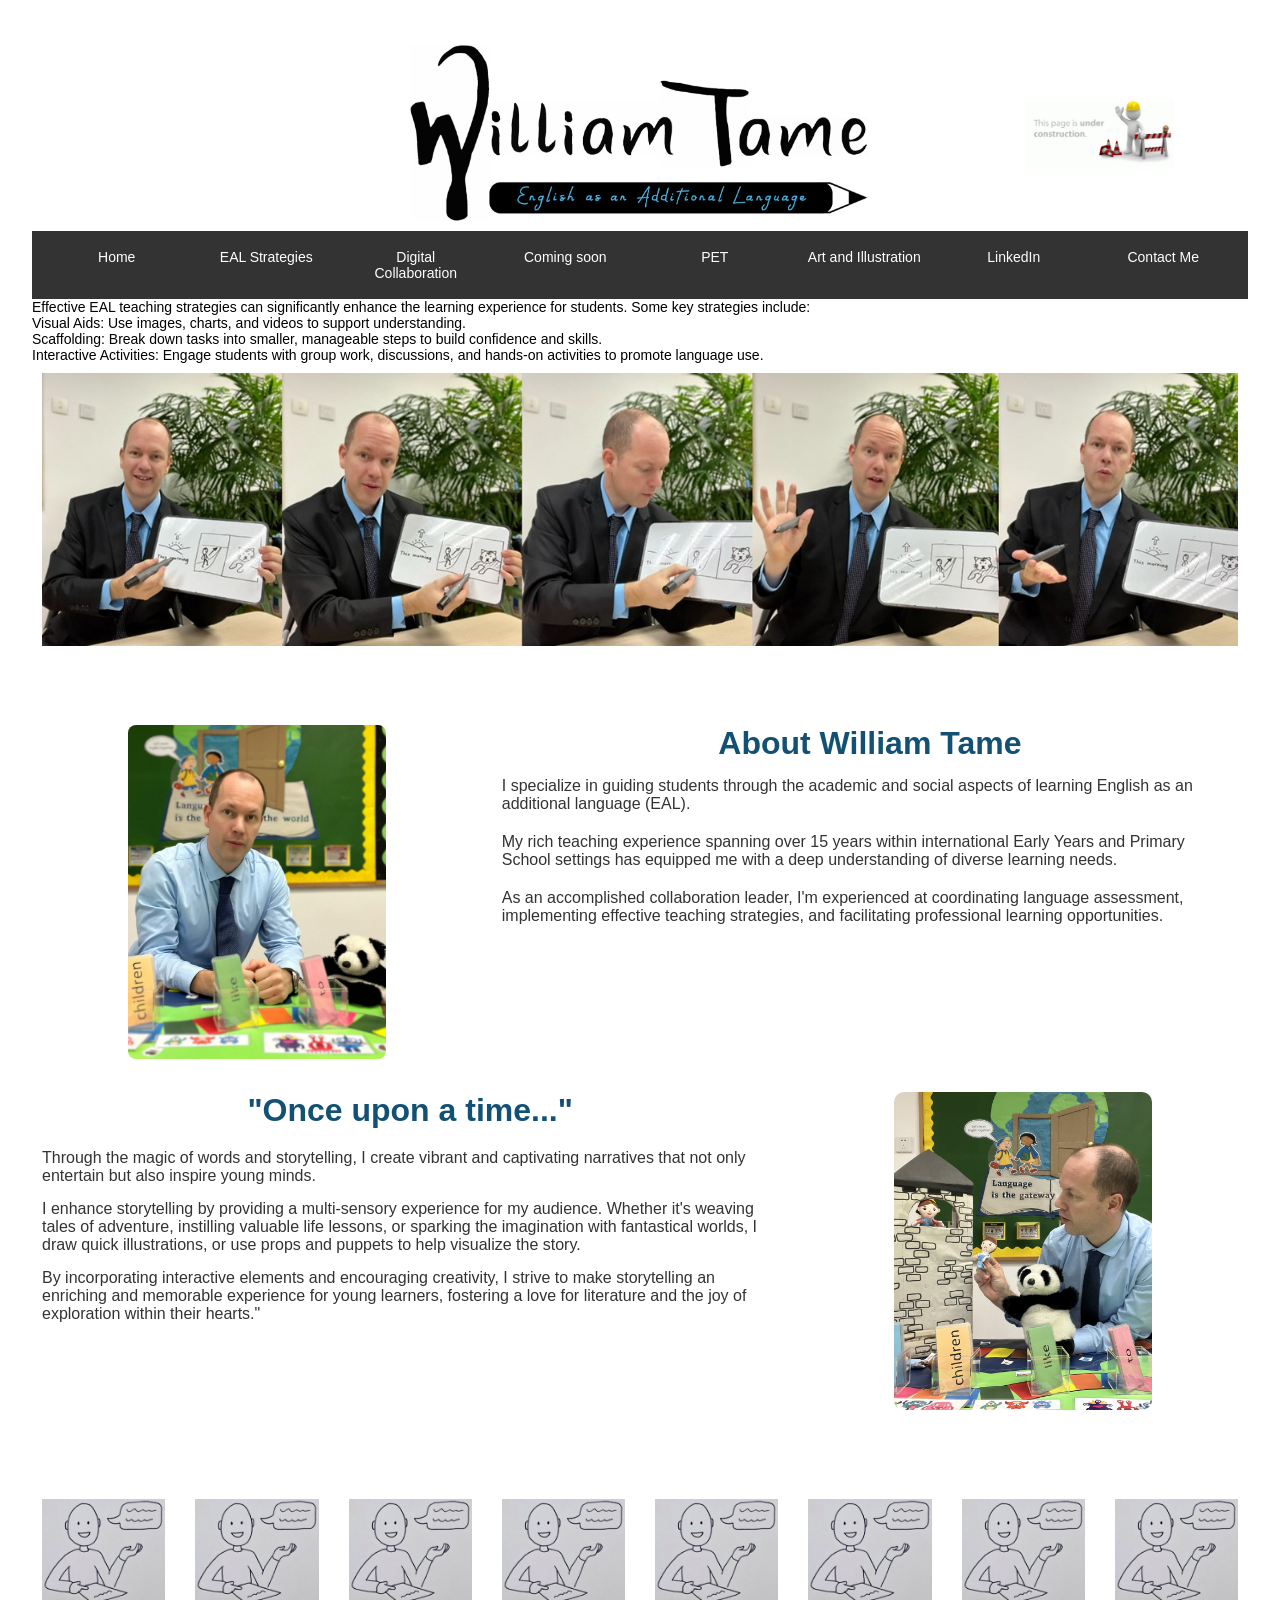
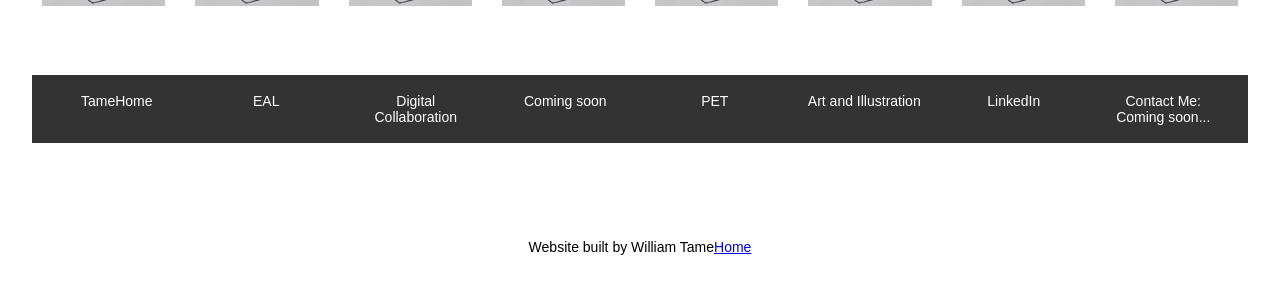
==== commit 16b8e52e: "commit main" ====
--- a/index.html
+++ b/index.html
@@ -1,142 +1,3 @@
-<<<<<<< Updated upstream
-<!DOCTYPE html>
-<html lang="en">
-<head>
-  <meta name="viewport" content="width=device-width, initial-scale=1.0">
-  <link rel="stylesheet" href="styles.css">
-  <title>William Tame EAL and Global Collaboration</title>
-</head>
-<body>
-  <div class="container">
-<p class="page-heading">Welcome</p>
-    <div class="grid-container">
-
-      <!-- Image covering three columns -->
-      <div class="grid-item image-item1">
-      <img src="images/logoealpencilblue.jpg" alt="William Tame logo">
-      </div>
-      
-      <!-- Image covering two columns -->
-      <div class="grid-item image-item2">
-        <img src="images/page under construction 2.gif" alt="Image Description">
-      </div>
-    </div>
-
-    <nav class="navbar">
-      <a href="#">Home</a>
-      <a href="#">EAL Strategies</a>
-      <a href="#">Digital Collaboration</a>
-      <a href="#">Coming soon</a>
-      <a href="https://tamehome.com/pet.html">PET</a>
-      <a href="https://williamtame.com/">Art and Illustration</a>
-      <a href="https://www.linkedin.com/in/william-tame-b440451b2/">LinkedIn</a>
-      <a href="#">Contact Me</a>
-    </nav>
-
-    <p> </p>
-    <p>Effective EAL teaching strategies can significantly enhance the learning experience for students. Some key strategies include:</p>
-    <p> </p>
-    <p>Visual Aids: Use images, charts, and videos to support understanding.</p>
-    <p>Scaffolding: Break down tasks into smaller, manageable steps to build confidence and skills.</p>
-    <p>Interactive Activities: Engage students with group work, discussions, and hands-on activities to promote language use.</p>
-
-
-<div class="second-grid-container">
-  
-  <div class="grid-item spanned-image"><img src="images/Tame storytelling 1.jpg" alt="Image Description"></div>
-  
-  <div class="grid-item">Item 17</div>
-  <div class="grid-item">Item 18</div>
-  <div class="grid-item">Item 19</div>
-  <div class="grid-item">Item 20</div>
-  <div class="grid-item">Item 21</div>
-  <div class="grid-item">Item 22</div>
-  <div class="grid-item">Item 23</div>
-  <div class="grid-item">Item 24</div>
-
-        <!-- Image covering the first three columns -->
-  <div class="grid-item image-cover" style="grid-column: span 3;">
-    <img src="images/tamepuppet2.JPG" alt="Image Description">
-</div>
-  <!-- New grid item for heading and paragraph -->
-<div class="grid-item text-content">
-  <h2>About William Tame</h2>
-    <p>I specialize in guiding students through the academic and social aspects of learning English as an additional language (EAL).</p>
-    <p>My rich teaching experience spanning over 15 years within international Early Years and Primary School settings has equipped me with a deep understanding of diverse learning needs.</p>
-    <p>As an accomplished collaboration leader, I'm experienced at coordinating language assessment, implementing effective teaching strategies, and facilitating professional learning opportunities.</p>
-</div>
-
-  <!-- New grid item for paragraph spanning items 9 to 13 -->
-  <div class="grid-item text-content2">
-    <h2>"Once upon a time..."</h2>
-    <p>Through the magic of words and storytelling, I create vibrant and captivating narratives that not only entertain but also inspire young minds.</p>
-    <p>I enhance storytelling by providing a multi-sensory experience for my audience. Whether it's weaving tales of adventure, instilling valuable life lessons, or sparking the imagination with fantastical worlds, I draw quick illustrations, or use props and puppets to help visualize the story.</p>
-    <p>By incorporating interactive elements and encouraging creativity, I strive to make storytelling an enriching and memorable experience for young learners, fostering a love for literature and the joy of exploration within their hearts."</p>
-  </div>
-  <!-- Merged grid item for image in items 14, 15, and 16 -->
-    <div class="grid-item merged-image" style="grid-column: span 3;">
-    <img src="images/tamepuppet3.JPG" alt="Merged Image">
-    </div>
-
-      <div class="grid-item">Item 33</div>
-      <div class="grid-item">Item 34</div>
-      <div class="grid-item">Item 35</div>
-      <div class="grid-item">Item 36</div>
-      <div class="grid-item">Item 37</div>
-      <div class="grid-item">Item 38</div>
-      <div class="grid-item">Item 39</div>
-      <div class="grid-item">Item 40</div>
-
-      <div class="grid-item small-image"><a href="https://williamtame.com"><img src="images/talk.png" alt="Small Image 1"></a></div>
-      <div class="grid-item small-image"><a href="https://williamtame.com"><img src="images/talk.png" alt="Small Image 1"></a></div>
-      <div class="grid-item small-image"><a href="https://williamtame.com"><img src="images/talk.png" alt="Small Image 1"></a></div>
-      <div class="grid-item small-image"><a href="https://williamtame.com"><img src="images/talk.png" alt="Small Image 1"></a></div>
-      <div class="grid-item small-image"><a href="https://williamtame.com"><img src="images/talk.png" alt="Small Image 1"></a></div>
-      <div class="grid-item small-image"><a href="https://williamtame.com"><img src="images/talk.png" alt="Small Image 1"></a></div>
-      <div class="grid-item small-image"><a href="https://williamtame.com"><img src="images/talk.png" alt="Small Image 1"></a></div>
-      <div class="grid-item small-image"><a href="https://williamtame.com"><img src="images/talk.png" alt="Small Image 1"></a></div>
-
-      <div class="grid-item">Item 41</div>
-      <div class="grid-item">Item 42</div>
-      <div class="grid-item">Item 43</div>
-      <div class="grid-item">Item 44</div>
-      <div class="grid-item">Item 45</div>
-      <div class="grid-item">Item 46</div>
-      <div class="grid-item">Item 47</div>
-      <div class="grid-item">Item 48</div>
-
-      <!-- Continue with more grid items below the navigation bar -->
-    </div>
-
-  <nav class="bottomnavbar">
-    <a href="https://tamehome.com">TameHome</a>
-    <a href="#">EAL</a>
-    <a href="#">Digital Collaboration</a>
-    <a href="#">Coming soon</a>
-    <a href="https://tamehome.com/pet.html">PET</a>
-    <a href="https://williamtame.com/">Art and Illustration</a>
-    <a href="https://www.linkedin.com/in/william-tame-b440451b2/">LinkedIn</a>
-    <a href="#">Contact Me: Coming soon...</a>
-  </nav>
-
-  <div class="third-grid-container">
-    <div class="grid-item">Item 74</div>
-    <div class="grid-item">Item 75</div>
-    <div class="grid-item">Item 76</div>
-    <div class="grid-item">Item 77</div>
-    <div class="grid-item">Item 78</div>
-    <div class="grid-item">Item 79</div>
-    <div class="grid-item">Item 80</div>
-    <div class="grid-item">Item 81</div>
-  </div>
-  <div class="organisation">
-    <P>Website built by William Tame<a href="https://tamehome.com">Home</a></P>
-  </div>
-</div>
-
-</body>
-</html>
-=======
 <!DOCTYPE html>
 <html lang="en">
 <head>
@@ -274,4 +135,3 @@
 
 </body>
 </html>
->>>>>>> Stashed changes
--- a/styles.css
+++ b/styles.css
@@ -1,310 +1,3 @@
-<<<<<<< Updated upstream
-*{
-  margin: 0;
-  padding: 0;
-  box-sizing: border-box;
-}
-
-body {
-  font-family: Arial, sans-serif;
-  font-size: 14px;
-  margin: 0;
-  padding: 0;
-}
-
-
-@media only screen and (max-width: 600px) {
-  .container {
-    grid-template-columns: repeat(8, minmax(0, 1fr));
-  }
-}
-
-
-.container {
-  max-width: 95%;
-  margin: 0 auto;
-  margin-bottom: 50px;
-  justify-content: center; /* Ensure the grid content is centered horizontally */
-}
-
-.grid-container {
-  display: grid;
-  grid-template-columns: repeat(8, minmax(0, 1fr)); /* Change to eight columns */
-  gap: 10px;
-  background-color: #ffffff;
-}
-
-.page-heading {
-  margin-top: 20px;
-  text-align: center;
-  color: #ffffff;
-}
-
-.grid-item1 {
-  background-color: #ffffff;
-  padding: 10px;
-  text-align: center;
-}
-
-.image-item1 {
-  grid-column: 3 / span 4;
-  display: flex;
-  justify-content: center; /* Center the content horizontally */
-  align-items: center; /* Center the content vertically */
-}
-
-.grid-item2 {
-  background-color: #ffffff;
-  padding: 10px;
-}
-
-.image-item2 {
-  grid-column: 7 / span 2;
-  display: flex;
-  justify-content: center; /* Center the content horizontally */
-  align-items: center; /* Center the content vertically */
-}
-
-.image-item1 img {
-  width: 80%; /* Set the image width to 100% of its container */
-  max-width: 100%; /* Ensure the image doesn't exceed its original size */
-  height: auto; /* Maintain the aspect ratio */
-}
-
-.image-item2 img {
-  width: 50%; /* Set the image width to 100% of its container */
-  max-width: 100%; /* Ensure the image doesn't exceed its original size */
-  height: auto; /* Maintain the aspect ratio */
-}
-
-
-.text-mergetitle {
-  grid-column: 1 / span 8; /* Make the text grid item span columns 5 to 8 */
-  font-weight: bolder;
-  text-align: center;
-  color: #125174;
-  margin-top: 8px;
-  margin-bottom: 8px;
-}
-
-
-
-@media only screen and (max-width: 600px) {
-  .navbar, .bottomnavbar {
-    flex-direction: column;
-    align-items: center;
-  }
-
-  .navbar a, .bottomnavbar a {
-    flex: none;
-    width: 100%;
-  }
-}
-
-
-.navbar {
-  display: flex;
-  justify-content: center;
-  flex-wrap: wrap;
-  background-color: #333;
-  padding: 10px;
-}
-
-.navbar a {
-  flex: 1;
-  text-align: center;
-  color: white;
-  text-decoration: none;
-  padding: 8px 16px;
-  border-radius: 4px;
-  transition: background-color 0.3s;
-}
-
-.navbar a:hover {
-  background-color: #4ba0c7;
-}
-
-/* Add this CSS for the second grid-container with eight columns */
-.second-grid-container {
-  display: grid;
-  grid-template-columns: repeat(8, minmax(0, 1fr));
-  gap: 10px;
-}
-
-/* Apply styles to the grid items within the second grid-container */
-.second-grid-container .grid-item {
-  background-color: #ffffff;
-  padding: 10px;
-  text-align: center;
-  color: #ffffff;
-}
-
-.image-cover {
-  grid-column: span 3; /* Make the image grid item span three columns */
-  grid-row: span 1; /* Make the image grid item span two rows */
-}
-
-.image-cover img {
-  width: 60%; /* Make the image fill the entire width of its container */
-  height: auto; /* Maintain the image's aspect ratio */
-  border-radius: 8px; /* Optional: Add border-radius for rounded corners */
-}
-
-.text-content {
-  grid-column: 4 / span 5; /* Make the text grid item span columns 4 to 8 */
-  grid-row: span 1; /* You can adjust the number of rows as needed */
-  padding: 10px; /* Add padding for better aesthetics */
-  background-color: #ffffff; /* Example background color, customize as needed */
-  text-align:center;
-}
-
-.text-content h2 {
-  font-size: 32px;
-  font-weight: bolder;
-  margin-bottom: 10px;
-  color: #125174;
-  margin-bottom: 15px;
-}
-
-.text-content p {
-  font-size: 16px; /* Example font size, customize as needed */
-  color: #333; /* Example text color, customize as needed */
-  margin-bottom: 20px;
-  text-align: left;
-}
-
-/* Media query for smaller screens */
-@media only screen and (max-width: 600px) {
-  .text-content p {
-    font-size: 12px; /* Adjust the font size for smaller screens */
-  }
-}
-
-/* Add additional styles as needed for the second grid items */
-
-
-.text-content2 {
-  grid-column: 1 / span 5; /* Make the text grid item span columns 4 to 8 */
-  grid-row: span 1; /* You can adjust the number of rows as needed */
-  padding: 10px; /* Add padding for better aesthetics */
-  background-color: #ffffff; /* Example background color, customize as needed */
-  text-align:center;
-}
-
-.text-content2 h2 {
-  font-size: 32px;
-  font-weight: bolder;
-  margin-bottom: 10px;
-  color: #125174;
-  margin-bottom: 20px;
-}
-
-.text-content2 p {
-  font-size: 16px; /* Example font size, customize as needed */
-  color: #333; /* Example text color, customize as needed */
-  margin-bottom: 15px;
-  text-align: left;
-}
-
-/* Media query for smaller screens */
-@media only screen and (max-width: 600px) {
-  .text-content2 p {
-    font-size: 12px; /* Adjust the font size for smaller screens */
-  }
-}
-
-
-.second-grid-container .grid-item.merged-image {
-  grid-column: span 3; /* Make the merged item span three columns */
-  /* Additional styling if needed */
-}
-
-.second-grid-container .grid-item.merged-image img {
-  width: 60%; /* Make the image fill its container */
-  height: auto; /* Maintain aspect ratio */
-  border-radius: 10px;
-  /* Additional styling if needed */
-}
-
-
-
-
-
-
-/* Small images in the second grid */
-.second-grid-container .small-image {
-  width: 100%;
-  margin: 10px 0; /* Adjust the margin as needed */
-}
-
-.second-grid-container .small-image img {
-  width: 100%;
-  height: auto;
-  transition: transform 0.3s ease; /* Add a smooth transition effect */
-}
-
-.second-grid-container .small-image img:hover {
-  transform: scale(1.2);
-  border-radius: 10px;
-  /* Add any additional styling for the hover effect */
-}
-
-/* Image spanning grid items 66 to 73 */
-.second-grid-container .spanned-image {
-  grid-column: span 8; /* Span across 8 columns */
-}
-
-.second-grid-container .spanned-image img {
-  width: 100%;
-  height: auto;
-  /* Add any additional styling as needed */
-}
-
-
-.bottomnavbar {
-  display: flex;
-  justify-content: center;
-  flex-wrap: wrap;
-  background-color: #333;
-  padding: 10px;
-  margin-bottom: 50px;
-}
-
-.bottomnavbar a {
-  flex: 1;
-  text-align: center;
-  color: white;
-  text-decoration: none;
-  padding: 8px 16px;
-  border-radius: 4px;
-  transition: background-color 0.3s;
-}
-
-.bottomnavbar a:hover {
-  background-color: #555;
-}
-
-/* Add this CSS for the second grid-container with eight columns */
-.third-grid-container {
-  display: grid;
-  grid-template-columns: repeat(8, minmax(0, 1fr));
-  gap: 20px;
-}
-
-/* Apply styles to the grid items within the second grid-container */
-.third-grid-container .grid-item {
-  background-color: #ffffff;
-  padding: 10px;
-  text-align: center;
-  color: #ffffff;
-}
-
-.organisation{
-  text-align: center;
-  color: black;
-  margin-top: 10px;
-}
-=======
 *{
   margin: 0;
   padding: 0;
@@ -610,4 +303,3 @@
   color: black;
   margin-top: 10px;
 }
->>>>>>> Stashed changes
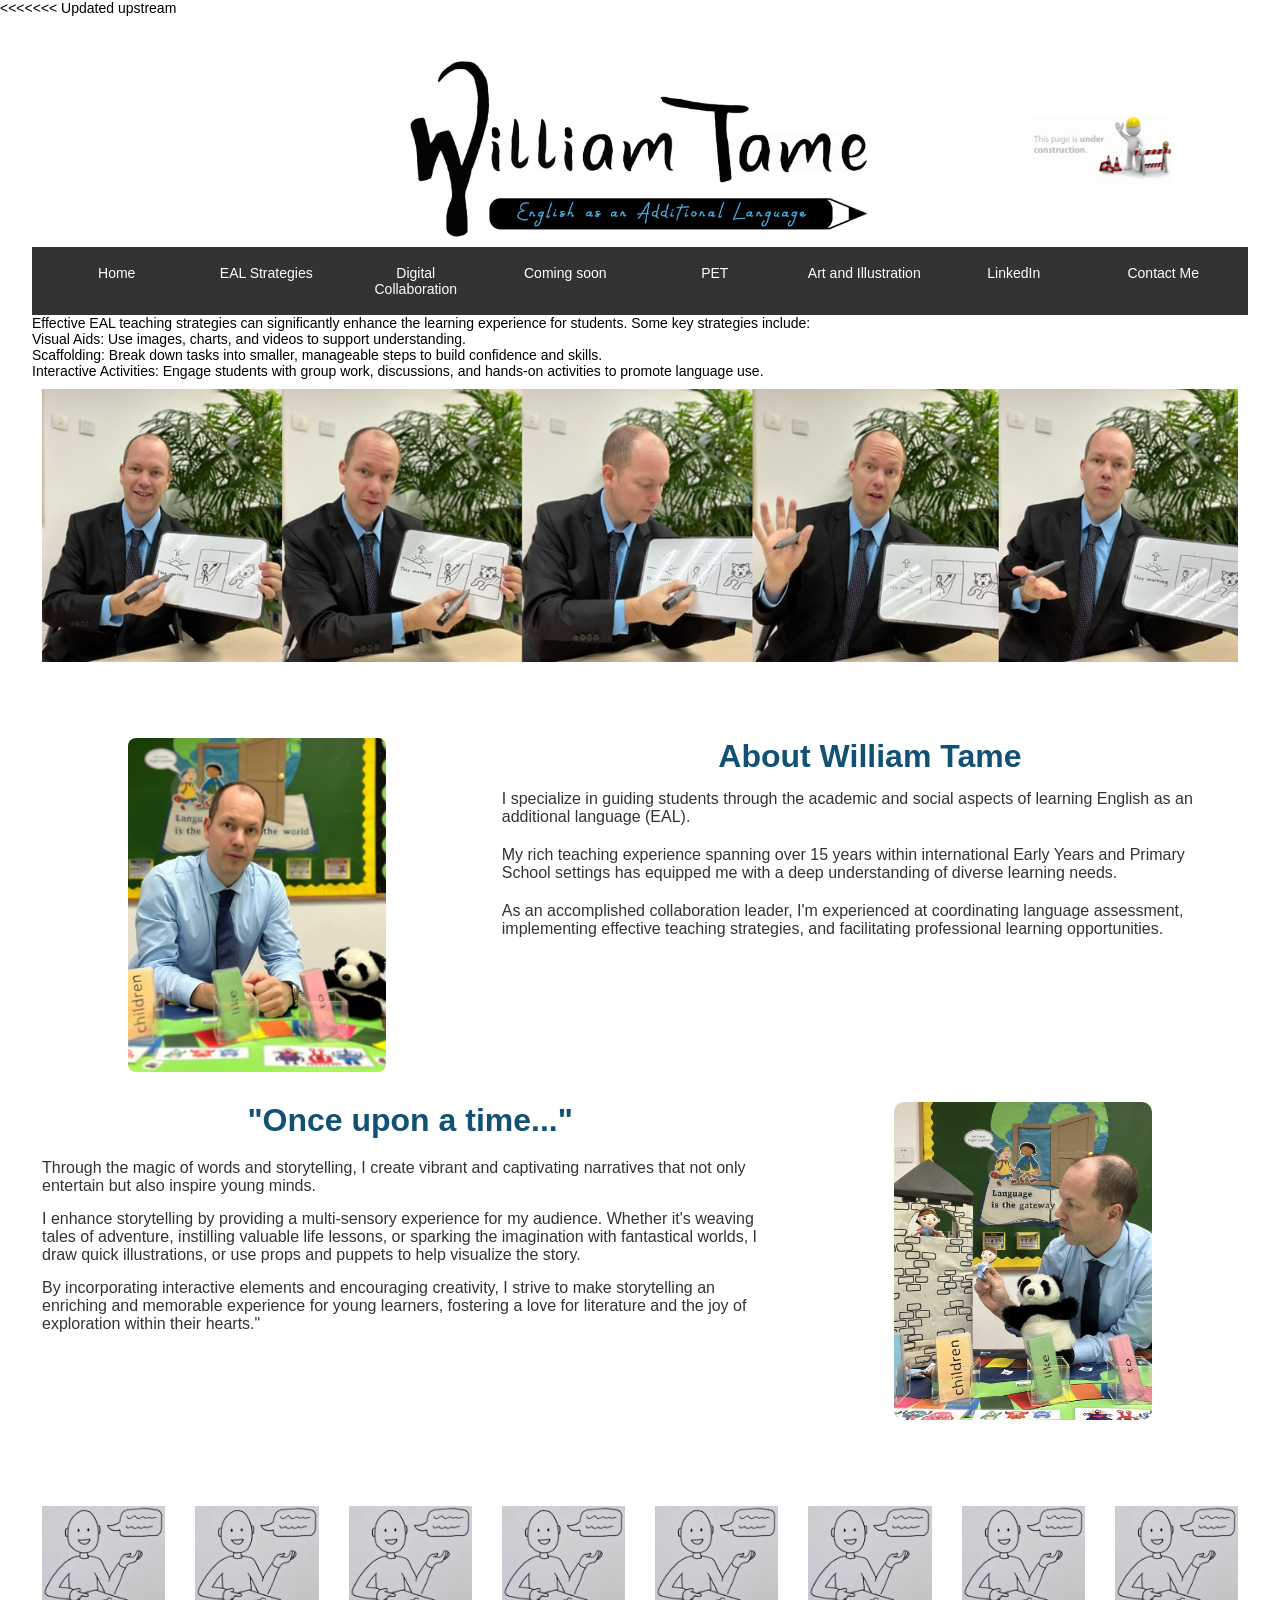
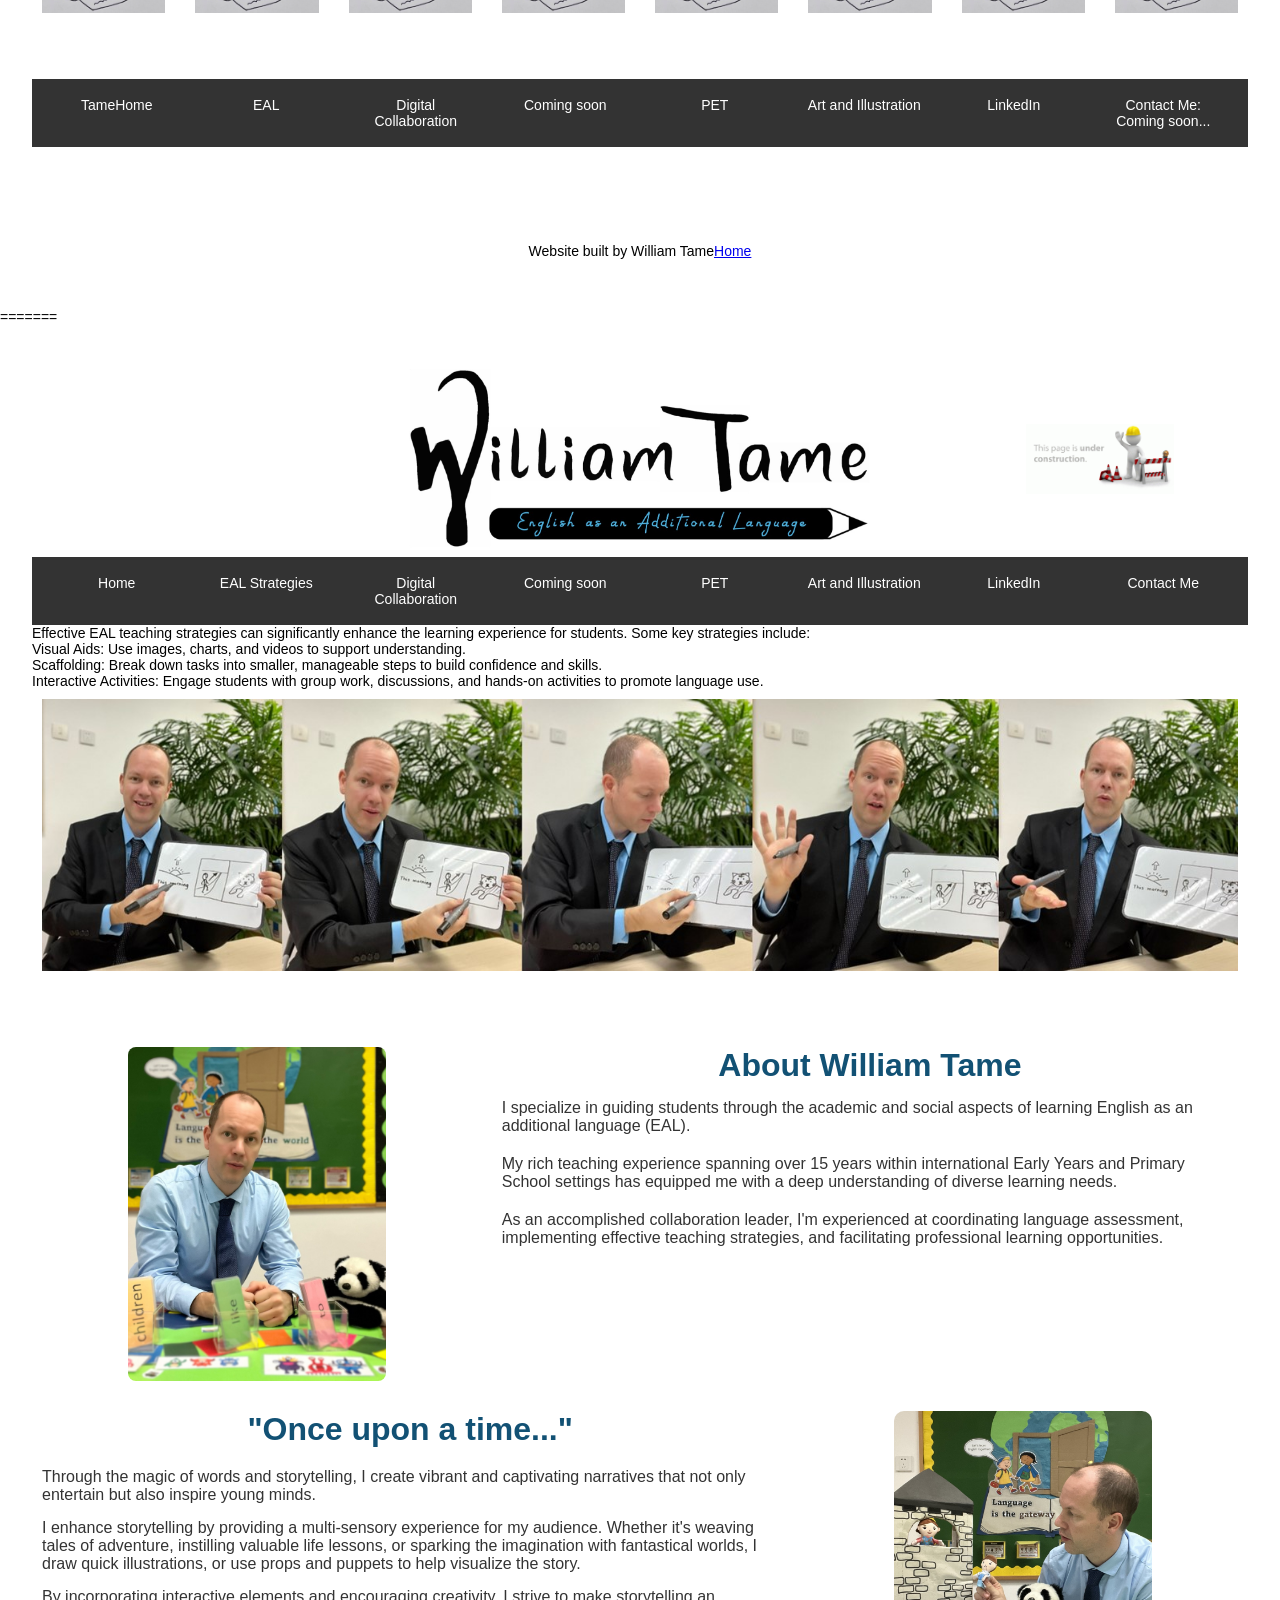
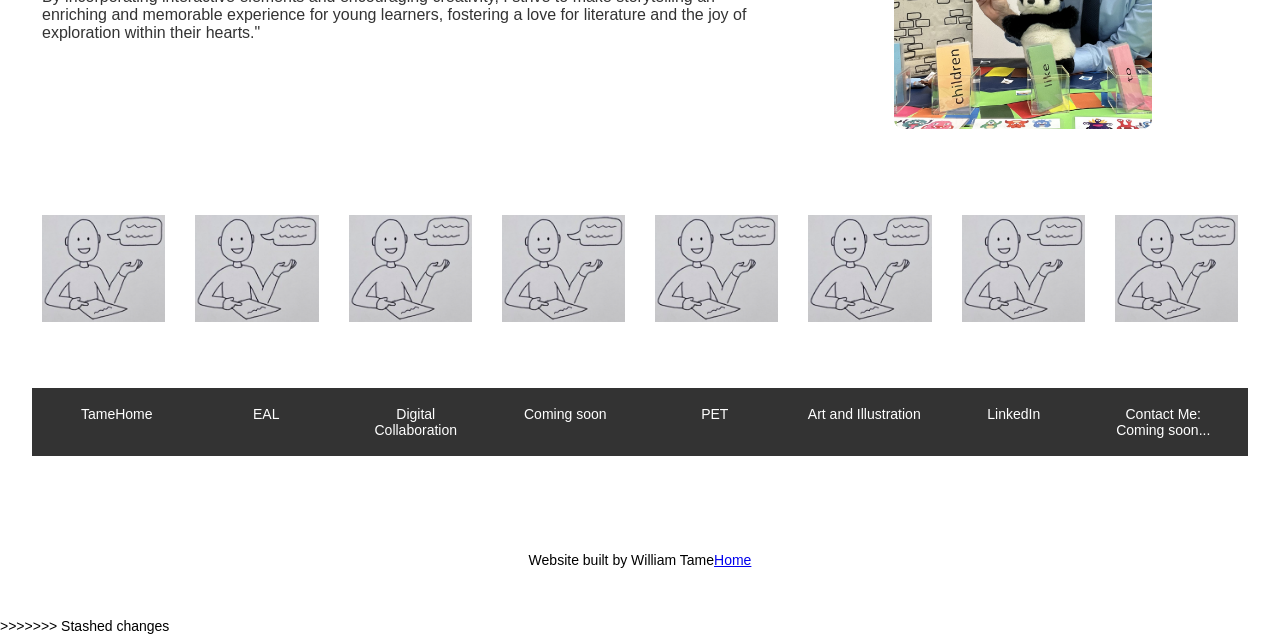
==== commit 69144316: "Add files via upload" ====
--- a/index.html
+++ b/index.html
@@ -1,3 +1,142 @@
+<<<<<<< Updated upstream
+<!DOCTYPE html>
+<html lang="en">
+<head>
+  <meta name="viewport" content="width=device-width, initial-scale=1.0">
+  <link rel="stylesheet" href="styles.css">
+  <title>William Tame EAL and Global Collaboration</title>
+</head>
+<body>
+  <div class="container">
+<p class="page-heading">Welcome</p>
+    <div class="grid-container">
+
+      <!-- Image covering three columns -->
+      <div class="grid-item image-item1">
+      <img src="images/logoealpencilblue.jpg" alt="William Tame logo">
+      </div>
+      
+      <!-- Image covering two columns -->
+      <div class="grid-item image-item2">
+        <img src="images/page under construction 2.gif" alt="Image Description">
+      </div>
+    </div>
+
+    <nav class="navbar">
+      <a href="#">Home</a>
+      <a href="#">EAL Strategies</a>
+      <a href="#">Digital Collaboration</a>
+      <a href="#">Coming soon</a>
+      <a href="https://tamehome.com/pet.html">PET</a>
+      <a href="https://williamtame.com/">Art and Illustration</a>
+      <a href="https://www.linkedin.com/in/william-tame-b440451b2/">LinkedIn</a>
+      <a href="#">Contact Me</a>
+    </nav>
+
+    <p> </p>
+    <p>Effective EAL teaching strategies can significantly enhance the learning experience for students. Some key strategies include:</p>
+    <p> </p>
+    <p>Visual Aids: Use images, charts, and videos to support understanding.</p>
+    <p>Scaffolding: Break down tasks into smaller, manageable steps to build confidence and skills.</p>
+    <p>Interactive Activities: Engage students with group work, discussions, and hands-on activities to promote language use.</p>
+
+
+<div class="second-grid-container">
+  
+  <div class="grid-item spanned-image"><img src="images/Tame storytelling 1.jpg" alt="Image Description"></div>
+  
+  <div class="grid-item">Item 17</div>
+  <div class="grid-item">Item 18</div>
+  <div class="grid-item">Item 19</div>
+  <div class="grid-item">Item 20</div>
+  <div class="grid-item">Item 21</div>
+  <div class="grid-item">Item 22</div>
+  <div class="grid-item">Item 23</div>
+  <div class="grid-item">Item 24</div>
+
+        <!-- Image covering the first three columns -->
+  <div class="grid-item image-cover" style="grid-column: span 3;">
+    <img src="images/tamepuppet2.JPG" alt="Image Description">
+</div>
+  <!-- New grid item for heading and paragraph -->
+<div class="grid-item text-content">
+  <h2>About William Tame</h2>
+    <p>I specialize in guiding students through the academic and social aspects of learning English as an additional language (EAL).</p>
+    <p>My rich teaching experience spanning over 15 years within international Early Years and Primary School settings has equipped me with a deep understanding of diverse learning needs.</p>
+    <p>As an accomplished collaboration leader, I'm experienced at coordinating language assessment, implementing effective teaching strategies, and facilitating professional learning opportunities.</p>
+</div>
+
+  <!-- New grid item for paragraph spanning items 9 to 13 -->
+  <div class="grid-item text-content2">
+    <h2>"Once upon a time..."</h2>
+    <p>Through the magic of words and storytelling, I create vibrant and captivating narratives that not only entertain but also inspire young minds.</p>
+    <p>I enhance storytelling by providing a multi-sensory experience for my audience. Whether it's weaving tales of adventure, instilling valuable life lessons, or sparking the imagination with fantastical worlds, I draw quick illustrations, or use props and puppets to help visualize the story.</p>
+    <p>By incorporating interactive elements and encouraging creativity, I strive to make storytelling an enriching and memorable experience for young learners, fostering a love for literature and the joy of exploration within their hearts."</p>
+  </div>
+  <!-- Merged grid item for image in items 14, 15, and 16 -->
+    <div class="grid-item merged-image" style="grid-column: span 3;">
+    <img src="images/tamepuppet3.JPG" alt="Merged Image">
+    </div>
+
+      <div class="grid-item">Item 33</div>
+      <div class="grid-item">Item 34</div>
+      <div class="grid-item">Item 35</div>
+      <div class="grid-item">Item 36</div>
+      <div class="grid-item">Item 37</div>
+      <div class="grid-item">Item 38</div>
+      <div class="grid-item">Item 39</div>
+      <div class="grid-item">Item 40</div>
+
+      <div class="grid-item small-image"><a href="https://williamtame.com"><img src="images/talk.png" alt="Small Image 1"></a></div>
+      <div class="grid-item small-image"><a href="https://williamtame.com"><img src="images/talk.png" alt="Small Image 1"></a></div>
+      <div class="grid-item small-image"><a href="https://williamtame.com"><img src="images/talk.png" alt="Small Image 1"></a></div>
+      <div class="grid-item small-image"><a href="https://williamtame.com"><img src="images/talk.png" alt="Small Image 1"></a></div>
+      <div class="grid-item small-image"><a href="https://williamtame.com"><img src="images/talk.png" alt="Small Image 1"></a></div>
+      <div class="grid-item small-image"><a href="https://williamtame.com"><img src="images/talk.png" alt="Small Image 1"></a></div>
+      <div class="grid-item small-image"><a href="https://williamtame.com"><img src="images/talk.png" alt="Small Image 1"></a></div>
+      <div class="grid-item small-image"><a href="https://williamtame.com"><img src="images/talk.png" alt="Small Image 1"></a></div>
+
+      <div class="grid-item">Item 41</div>
+      <div class="grid-item">Item 42</div>
+      <div class="grid-item">Item 43</div>
+      <div class="grid-item">Item 44</div>
+      <div class="grid-item">Item 45</div>
+      <div class="grid-item">Item 46</div>
+      <div class="grid-item">Item 47</div>
+      <div class="grid-item">Item 48</div>
+
+      <!-- Continue with more grid items below the navigation bar -->
+    </div>
+
+  <nav class="bottomnavbar">
+    <a href="https://tamehome.com">TameHome</a>
+    <a href="#">EAL</a>
+    <a href="#">Digital Collaboration</a>
+    <a href="#">Coming soon</a>
+    <a href="https://tamehome.com/pet.html">PET</a>
+    <a href="https://williamtame.com/">Art and Illustration</a>
+    <a href="https://www.linkedin.com/in/william-tame-b440451b2/">LinkedIn</a>
+    <a href="#">Contact Me: Coming soon...</a>
+  </nav>
+
+  <div class="third-grid-container">
+    <div class="grid-item">Item 74</div>
+    <div class="grid-item">Item 75</div>
+    <div class="grid-item">Item 76</div>
+    <div class="grid-item">Item 77</div>
+    <div class="grid-item">Item 78</div>
+    <div class="grid-item">Item 79</div>
+    <div class="grid-item">Item 80</div>
+    <div class="grid-item">Item 81</div>
+  </div>
+  <div class="organisation">
+    <P>Website built by William Tame<a href="https://tamehome.com">Home</a></P>
+  </div>
+</div>
+
+</body>
+</html>
+=======
 <!DOCTYPE html>
 <html lang="en">
 <head>
@@ -135,3 +274,4 @@
 
 </body>
 </html>
+>>>>>>> Stashed changes
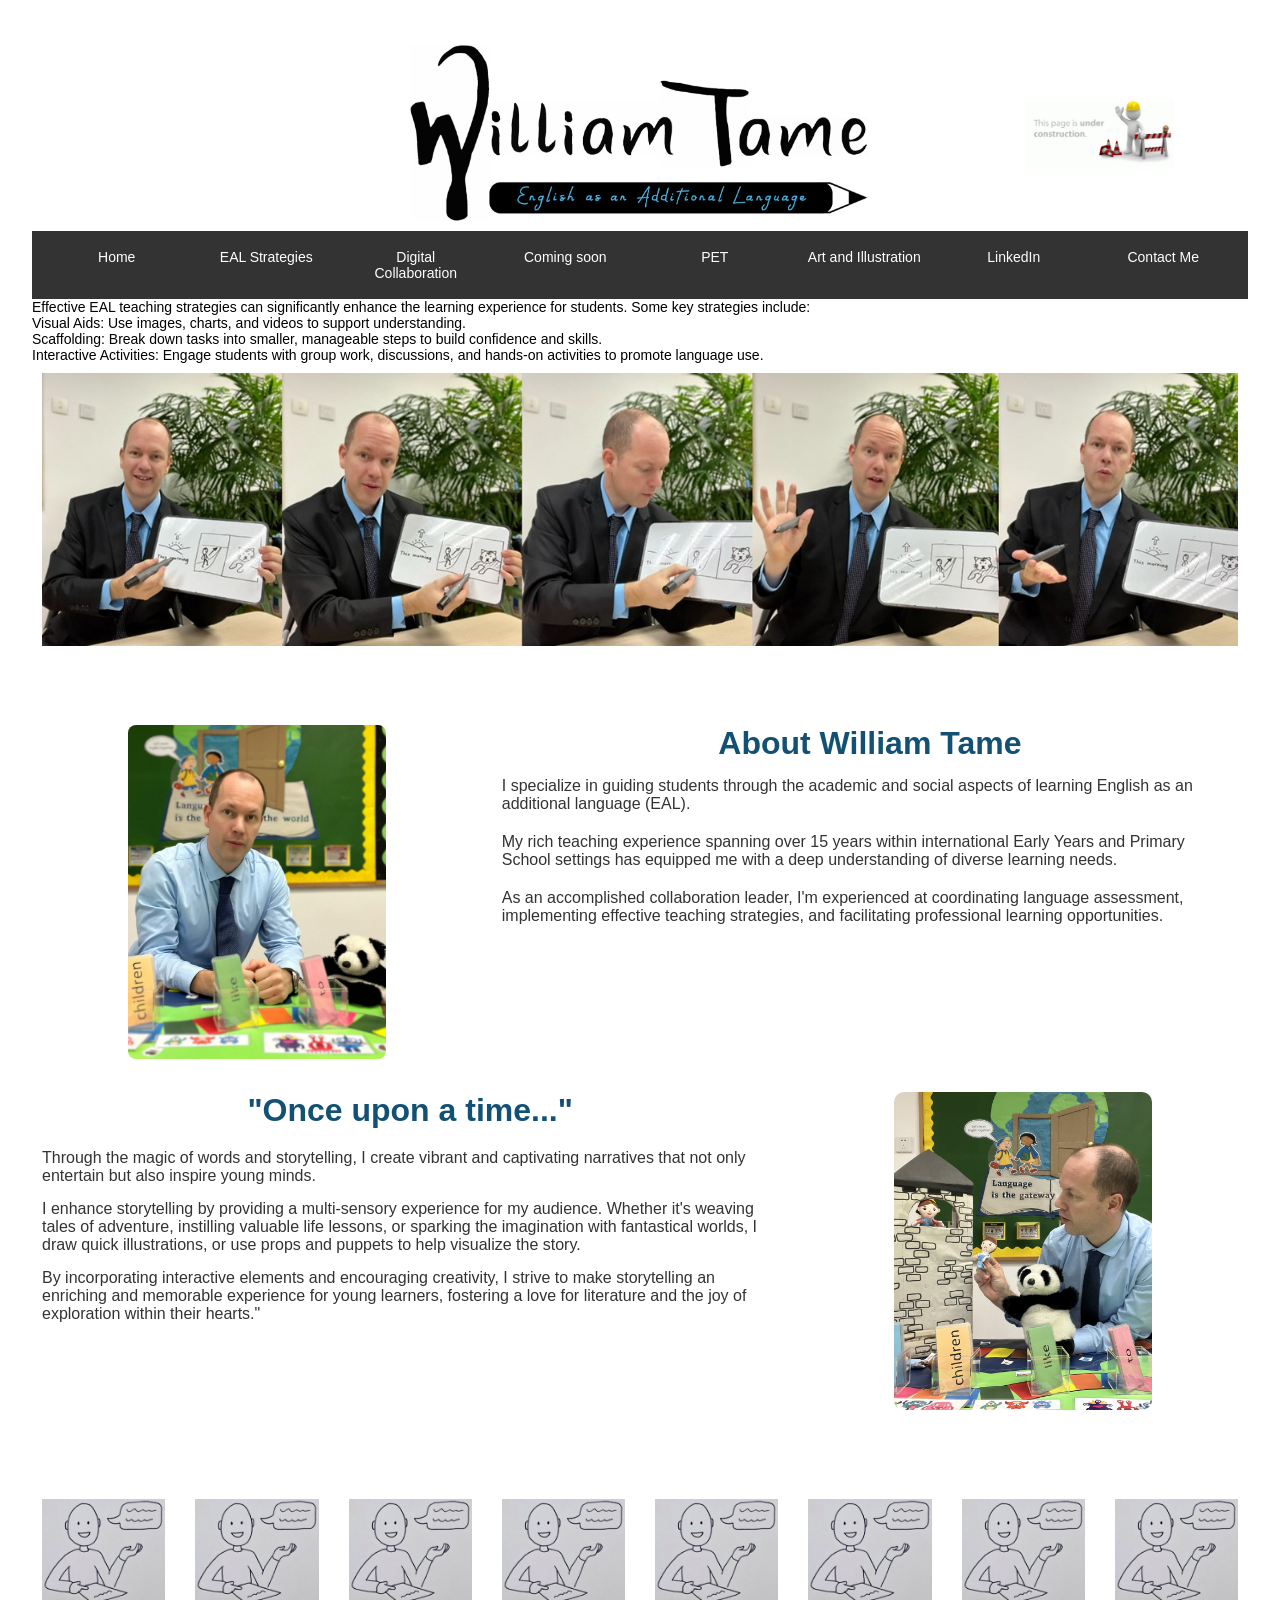
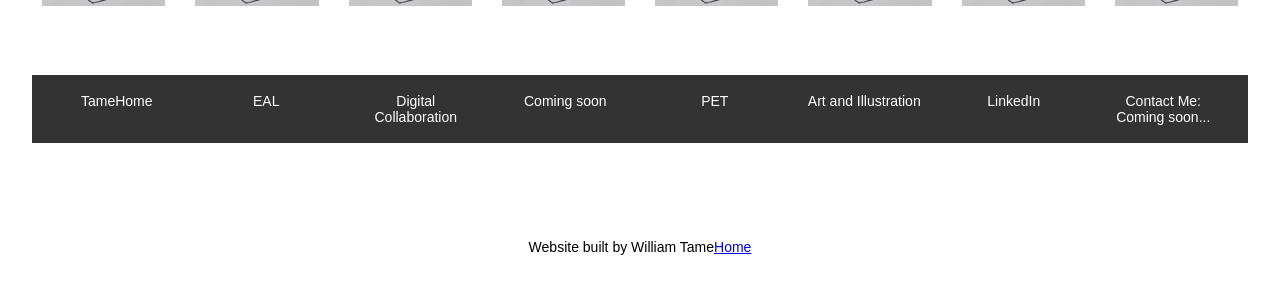
==== commit 2d5eca80: "commit main" ====
--- a/index.html
+++ b/index.html
@@ -1,142 +1,3 @@
-<<<<<<< Updated upstream
-<!DOCTYPE html>
-<html lang="en">
-<head>
-  <meta name="viewport" content="width=device-width, initial-scale=1.0">
-  <link rel="stylesheet" href="styles.css">
-  <title>William Tame EAL and Global Collaboration</title>
-</head>
-<body>
-  <div class="container">
-<p class="page-heading">Welcome</p>
-    <div class="grid-container">
-
-      <!-- Image covering three columns -->
-      <div class="grid-item image-item1">
-      <img src="images/logoealpencilblue.jpg" alt="William Tame logo">
-      </div>
-      
-      <!-- Image covering two columns -->
-      <div class="grid-item image-item2">
-        <img src="images/page under construction 2.gif" alt="Image Description">
-      </div>
-    </div>
-
-    <nav class="navbar">
-      <a href="#">Home</a>
-      <a href="#">EAL Strategies</a>
-      <a href="#">Digital Collaboration</a>
-      <a href="#">Coming soon</a>
-      <a href="https://tamehome.com/pet.html">PET</a>
-      <a href="https://williamtame.com/">Art and Illustration</a>
-      <a href="https://www.linkedin.com/in/william-tame-b440451b2/">LinkedIn</a>
-      <a href="#">Contact Me</a>
-    </nav>
-
-    <p> </p>
-    <p>Effective EAL teaching strategies can significantly enhance the learning experience for students. Some key strategies include:</p>
-    <p> </p>
-    <p>Visual Aids: Use images, charts, and videos to support understanding.</p>
-    <p>Scaffolding: Break down tasks into smaller, manageable steps to build confidence and skills.</p>
-    <p>Interactive Activities: Engage students with group work, discussions, and hands-on activities to promote language use.</p>
-
-
-<div class="second-grid-container">
-  
-  <div class="grid-item spanned-image"><img src="images/Tame storytelling 1.jpg" alt="Image Description"></div>
-  
-  <div class="grid-item">Item 17</div>
-  <div class="grid-item">Item 18</div>
-  <div class="grid-item">Item 19</div>
-  <div class="grid-item">Item 20</div>
-  <div class="grid-item">Item 21</div>
-  <div class="grid-item">Item 22</div>
-  <div class="grid-item">Item 23</div>
-  <div class="grid-item">Item 24</div>
-
-        <!-- Image covering the first three columns -->
-  <div class="grid-item image-cover" style="grid-column: span 3;">
-    <img src="images/tamepuppet2.JPG" alt="Image Description">
-</div>
-  <!-- New grid item for heading and paragraph -->
-<div class="grid-item text-content">
-  <h2>About William Tame</h2>
-    <p>I specialize in guiding students through the academic and social aspects of learning English as an additional language (EAL).</p>
-    <p>My rich teaching experience spanning over 15 years within international Early Years and Primary School settings has equipped me with a deep understanding of diverse learning needs.</p>
-    <p>As an accomplished collaboration leader, I'm experienced at coordinating language assessment, implementing effective teaching strategies, and facilitating professional learning opportunities.</p>
-</div>
-
-  <!-- New grid item for paragraph spanning items 9 to 13 -->
-  <div class="grid-item text-content2">
-    <h2>"Once upon a time..."</h2>
-    <p>Through the magic of words and storytelling, I create vibrant and captivating narratives that not only entertain but also inspire young minds.</p>
-    <p>I enhance storytelling by providing a multi-sensory experience for my audience. Whether it's weaving tales of adventure, instilling valuable life lessons, or sparking the imagination with fantastical worlds, I draw quick illustrations, or use props and puppets to help visualize the story.</p>
-    <p>By incorporating interactive elements and encouraging creativity, I strive to make storytelling an enriching and memorable experience for young learners, fostering a love for literature and the joy of exploration within their hearts."</p>
-  </div>
-  <!-- Merged grid item for image in items 14, 15, and 16 -->
-    <div class="grid-item merged-image" style="grid-column: span 3;">
-    <img src="images/tamepuppet3.JPG" alt="Merged Image">
-    </div>
-
-      <div class="grid-item">Item 33</div>
-      <div class="grid-item">Item 34</div>
-      <div class="grid-item">Item 35</div>
-      <div class="grid-item">Item 36</div>
-      <div class="grid-item">Item 37</div>
-      <div class="grid-item">Item 38</div>
-      <div class="grid-item">Item 39</div>
-      <div class="grid-item">Item 40</div>
-
-      <div class="grid-item small-image"><a href="https://williamtame.com"><img src="images/talk.png" alt="Small Image 1"></a></div>
-      <div class="grid-item small-image"><a href="https://williamtame.com"><img src="images/talk.png" alt="Small Image 1"></a></div>
-      <div class="grid-item small-image"><a href="https://williamtame.com"><img src="images/talk.png" alt="Small Image 1"></a></div>
-      <div class="grid-item small-image"><a href="https://williamtame.com"><img src="images/talk.png" alt="Small Image 1"></a></div>
-      <div class="grid-item small-image"><a href="https://williamtame.com"><img src="images/talk.png" alt="Small Image 1"></a></div>
-      <div class="grid-item small-image"><a href="https://williamtame.com"><img src="images/talk.png" alt="Small Image 1"></a></div>
-      <div class="grid-item small-image"><a href="https://williamtame.com"><img src="images/talk.png" alt="Small Image 1"></a></div>
-      <div class="grid-item small-image"><a href="https://williamtame.com"><img src="images/talk.png" alt="Small Image 1"></a></div>
-
-      <div class="grid-item">Item 41</div>
-      <div class="grid-item">Item 42</div>
-      <div class="grid-item">Item 43</div>
-      <div class="grid-item">Item 44</div>
-      <div class="grid-item">Item 45</div>
-      <div class="grid-item">Item 46</div>
-      <div class="grid-item">Item 47</div>
-      <div class="grid-item">Item 48</div>
-
-      <!-- Continue with more grid items below the navigation bar -->
-    </div>
-
-  <nav class="bottomnavbar">
-    <a href="https://tamehome.com">TameHome</a>
-    <a href="#">EAL</a>
-    <a href="#">Digital Collaboration</a>
-    <a href="#">Coming soon</a>
-    <a href="https://tamehome.com/pet.html">PET</a>
-    <a href="https://williamtame.com/">Art and Illustration</a>
-    <a href="https://www.linkedin.com/in/william-tame-b440451b2/">LinkedIn</a>
-    <a href="#">Contact Me: Coming soon...</a>
-  </nav>
-
-  <div class="third-grid-container">
-    <div class="grid-item">Item 74</div>
-    <div class="grid-item">Item 75</div>
-    <div class="grid-item">Item 76</div>
-    <div class="grid-item">Item 77</div>
-    <div class="grid-item">Item 78</div>
-    <div class="grid-item">Item 79</div>
-    <div class="grid-item">Item 80</div>
-    <div class="grid-item">Item 81</div>
-  </div>
-  <div class="organisation">
-    <P>Website built by William Tame<a href="https://tamehome.com">Home</a></P>
-  </div>
-</div>
-
-</body>
-</html>
-=======
 <!DOCTYPE html>
 <html lang="en">
 <head>
@@ -274,4 +135,3 @@
 
 </body>
 </html>
->>>>>>> Stashed changes
